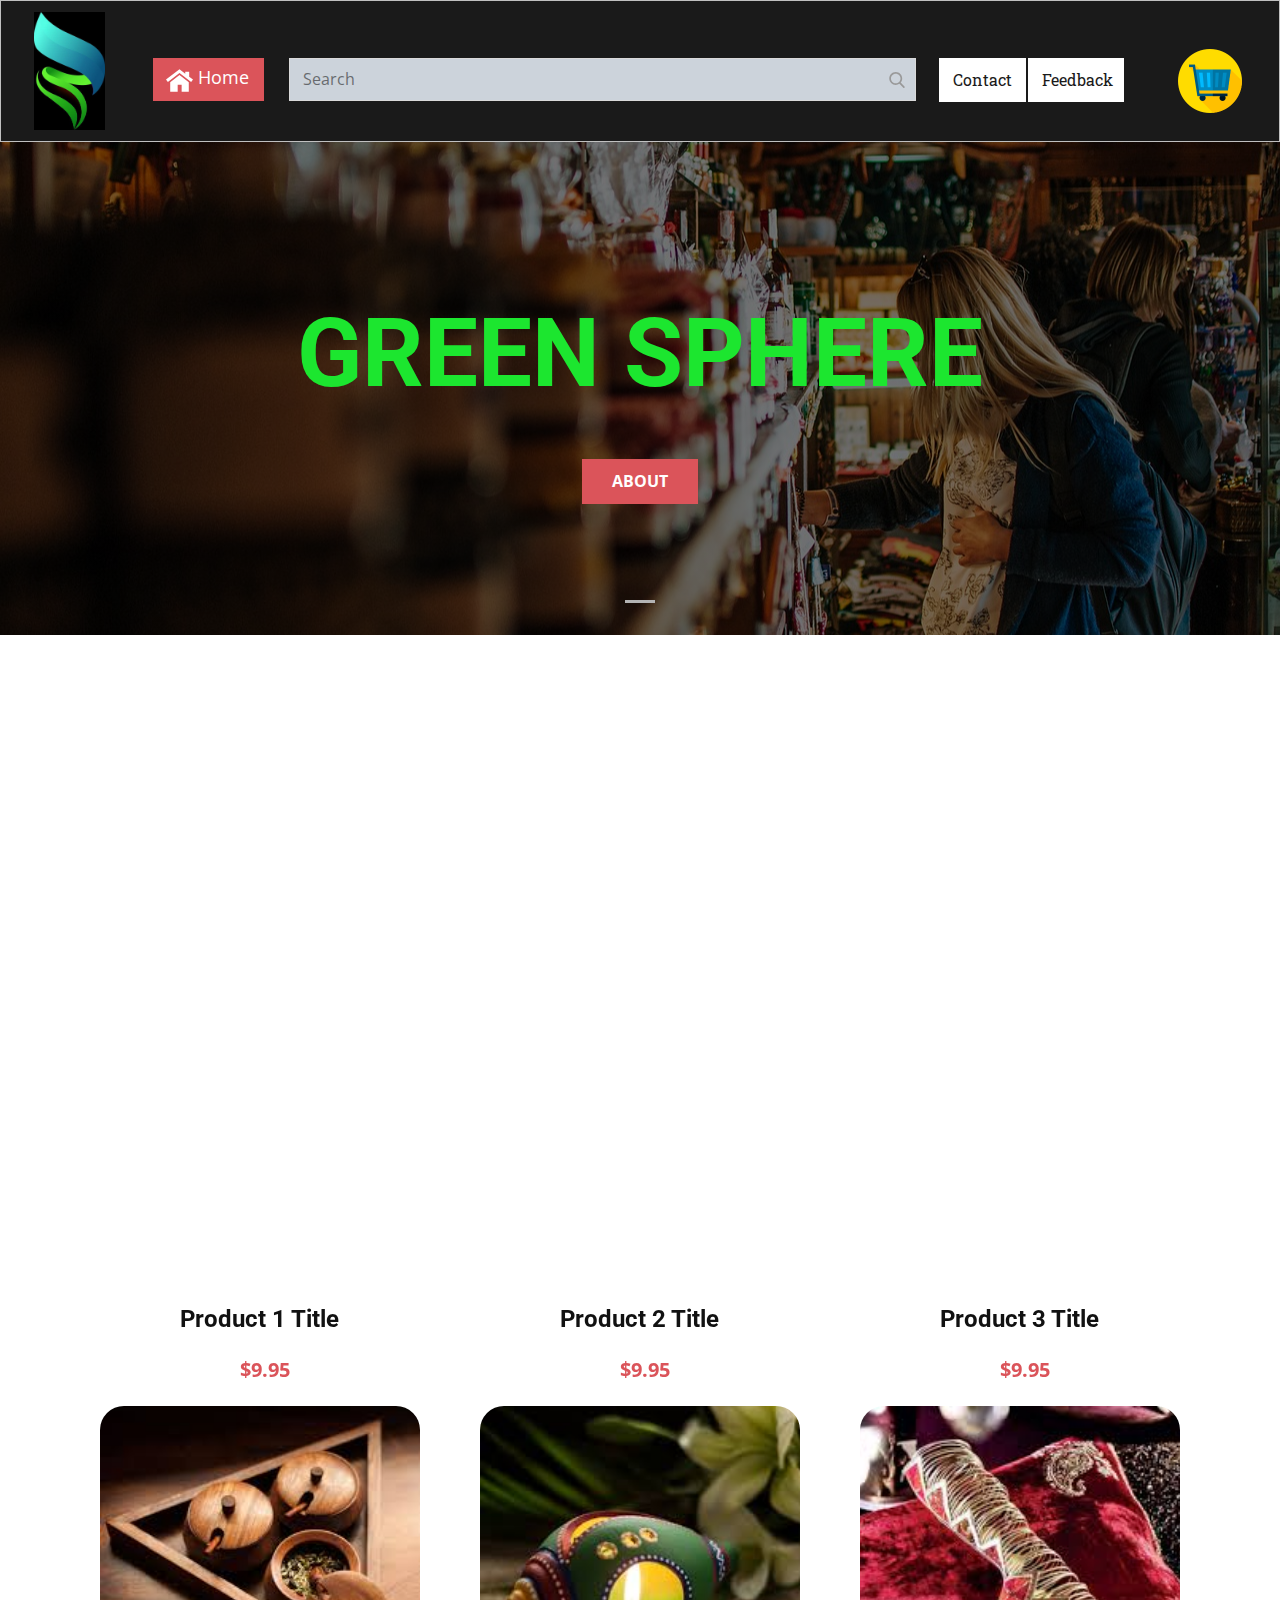
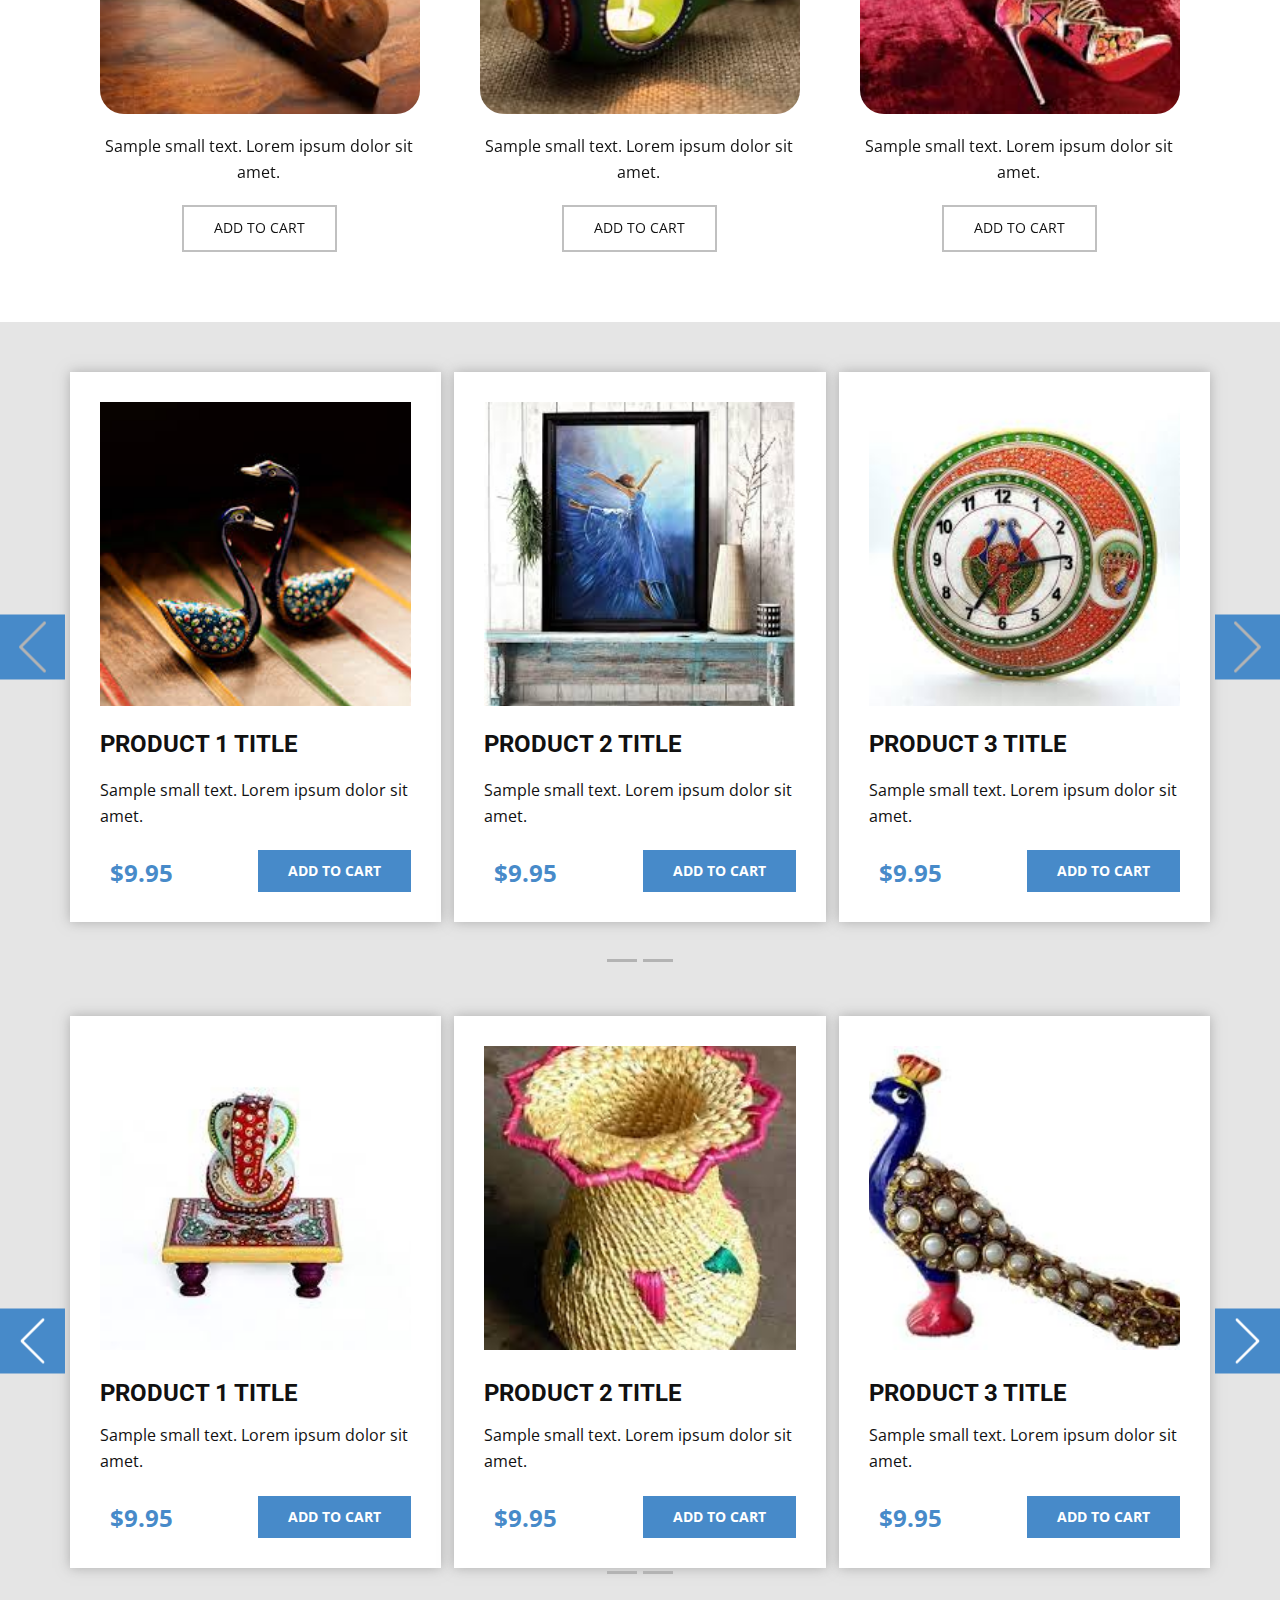
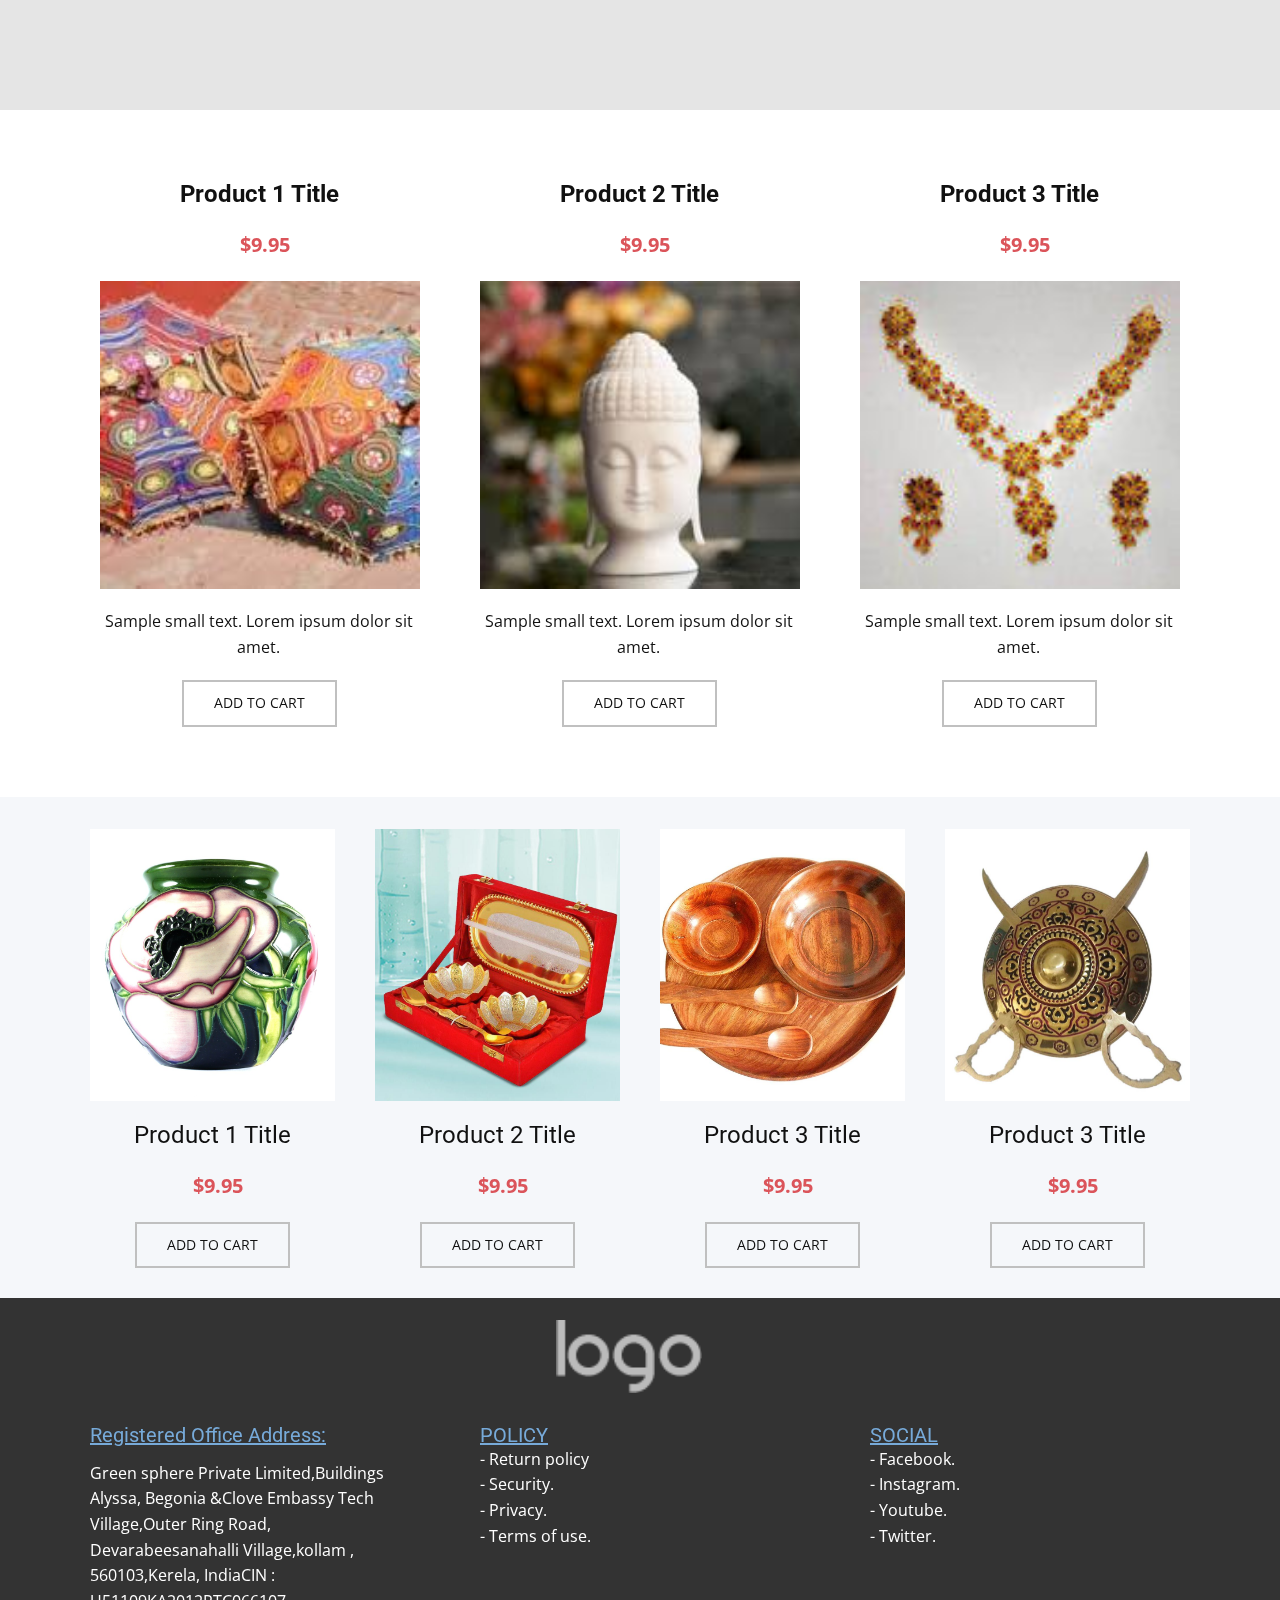
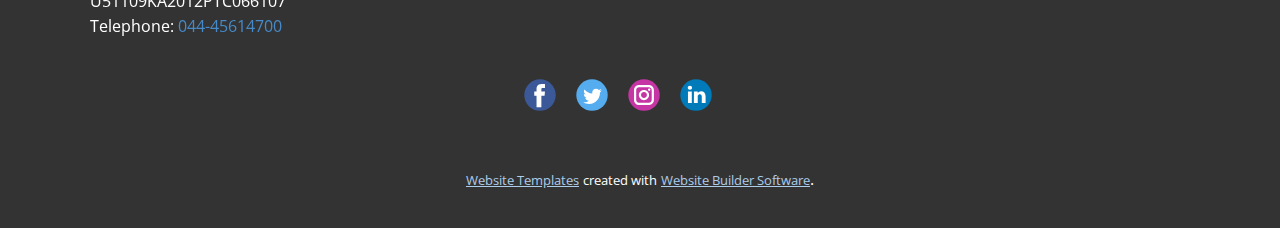
==== DBMS/index.html @ 31e00933 "dbms" ====
<!DOCTYPE html>
<html style="font-size: 16px;" lang="en"><head>
    <meta name="viewport" content="width=device-width, initial-scale=1.0">
    <meta charset="utf-8">
    <meta name="keywords" content="GREEN SPHERE​">
    <meta name="description" content="">
    <title>Home</title>
    <link rel="stylesheet" href="nicepage.css" media="screen">
<link rel="stylesheet" href="Home.css" media="screen">
    <script class="u-script" type="text/javascript" src="jquery.js" defer=""></script>
    <script class="u-script" type="text/javascript" src="nicepage.js" defer=""></script>
    <meta name="generator" content="Nicepage 4.14.1, nicepage.com">
    <link id="u-theme-google-font" rel="stylesheet" href="https://fonts.googleapis.com/css?family=Roboto:100,100i,300,300i,400,400i,500,500i,700,700i,900,900i|Open+Sans:300,300i,400,400i,500,500i,600,600i,700,700i,800,800i">
    <link id="u-page-google-font" rel="stylesheet" href="https://fonts.googleapis.com/css?family=Roboto+Slab:100,200,300,400,500,600,700,800,900">
    
    
    
    
    
    
    
    
    
    
    <script type="application/ld+json">{
		"@context": "http://schema.org",
		"@type": "Organization",
		"name": "",
		"logo": "images/photo_2022-07-28_16-26-39.jpg",
		"sameAs": []
}</script>
    <meta name="theme-color" content="#478ac9">
    <meta property="og:title" content="Home">
    <meta property="og:type" content="website">
  </head>
  <body data-home-page="Home.html" data-home-page-title="Home" class="u-body u-xl-mode" data-lang="en"><header class="u-align-center-xs u-border-1 u-border-grey-25 u-clearfix u-grey-90 u-header u-header" id="sec-8410"><div class="u-clearfix u-sheet u-sheet-1">
        <a href="https://nicepage.com" class="u-image u-logo u-image-1" data-image-width="355" data-image-height="588">
          <img src="images/photo_2022-07-28_16-26-39.jpg" class="u-logo-image u-logo-image-1">
        </a>
        <form action="#" method="get" class="u-border-1 u-border-grey-15 u-palette-5-light-1 u-search u-search-right u-search-1">
          <button class="u-search-button" type="submit">
            <span class="u-search-icon u-spacing-10 u-text-grey-40">
              <svg class="u-svg-link" preserveAspectRatio="xMidYMin slice" viewBox="0 0 56.966 56.966" style=""><use xmlns:xlink="http://www.w3.org/1999/xlink" xlink:href="#svg-b04b"></use></svg>
              <svg xmlns="http://www.w3.org/2000/svg" xmlns:xlink="http://www.w3.org/1999/xlink" version="1.1" id="svg-b04b" x="0px" y="0px" viewBox="0 0 56.966 56.966" style="enable-background:new 0 0 56.966 56.966;" xml:space="preserve" class="u-svg-content"><path d="M55.146,51.887L41.588,37.786c3.486-4.144,5.396-9.358,5.396-14.786c0-12.682-10.318-23-23-23s-23,10.318-23,23  s10.318,23,23,23c4.761,0,9.298-1.436,13.177-4.162l13.661,14.208c0.571,0.593,1.339,0.92,2.162,0.92  c0.779,0,1.518-0.297,2.079-0.837C56.255,54.982,56.293,53.08,55.146,51.887z M23.984,6c9.374,0,17,7.626,17,17s-7.626,17-17,17  s-17-7.626-17-17S14.61,6,23.984,6z"></path><g></g><g></g><g></g><g></g><g></g><g></g><g></g><g></g><g></g><g></g><g></g><g></g><g></g><g></g><g></g></svg>
            </span>
          </button>
          <input class="u-search-input" type="search" name="search" value="" placeholder="Search">
        </form>
        <nav class="u-align-right u-menu u-menu-one-level u-nav-spacing-25 u-offcanvas u-menu-1">
          <div class="menu-collapse u-custom-font u-font-roboto-slab" style="font-size: 1rem; letter-spacing: 0px; font-weight: 500;">
            <a class="u-button-style u-custom-active-border-color u-custom-active-color u-custom-border u-custom-border-color u-custom-borders u-custom-color u-custom-hover-border-color u-custom-hover-color u-custom-left-right-menu-spacing u-custom-padding-bottom u-custom-text-active-color u-custom-text-color u-custom-text-decoration u-custom-text-hover-color u-custom-text-shadow u-custom-text-shadow-blur u-custom-text-shadow-color u-custom-text-shadow-transparency u-custom-text-shadow-x u-custom-text-shadow-y u-custom-top-bottom-menu-spacing u-nav-link" href="#" style="padding: 2px 0px; font-size: calc(1em + 4px); text-shadow: -2px 0 0 rgba(0,0,0,0);">
              <svg class="u-svg-link" preserveAspectRatio="xMidYMin slice" viewBox="0 0 302 302" style=""><use xmlns:xlink="http://www.w3.org/1999/xlink" xlink:href="#svg-7b92"></use></svg>
              <svg xmlns="http://www.w3.org/2000/svg" xmlns:xlink="http://www.w3.org/1999/xlink" version="1.1" id="svg-7b92" x="0px" y="0px" viewBox="0 0 302 302" style="enable-background:new 0 0 302 302;" xml:space="preserve" class="u-svg-content"><g><rect y="36" width="302" height="30"></rect><rect y="236" width="302" height="30"></rect><rect y="136" width="302" height="30"></rect>
</g><g></g><g></g><g></g><g></g><g></g><g></g><g></g><g></g><g></g><g></g><g></g><g></g><g></g><g></g><g></g></svg>
            </a>
          </div>
          <div class="u-custom-menu u-nav-container">
            <ul class="u-custom-font u-font-roboto-slab u-nav u-spacing-2 u-unstyled u-nav-1"><li class="u-nav-item"><a class="u-active-grey-5 u-border-active-palette-1-base u-border-hover-palette-1-base u-border-no-left u-border-no-right u-border-no-top u-button-style u-hover-palette-2-base u-nav-link u-text-active-grey-90 u-text-grey-90 u-text-hover-grey-90 u-white" href="Contact.html" style="padding: 14px;">Contact</a>
</li><li class="u-nav-item"><a class="u-active-grey-5 u-border-active-palette-1-base u-border-hover-palette-1-base u-border-no-left u-border-no-right u-border-no-top u-button-style u-hover-palette-2-base u-nav-link u-text-active-grey-90 u-text-grey-90 u-text-hover-grey-90 u-white" href="https://ajaisankar.github.io/Feedback/" target="_blank" style="padding: 14px 11px 14px 14px;">Feedback</a>
</li></ul>
          </div>
          <div class="u-custom-menu u-nav-container-collapse">
            <div class="u-align-center u-black u-container-style u-inner-container-layout u-opacity u-opacity-95 u-sidenav">
              <div class="u-inner-container-layout u-sidenav-overflow">
                <div class="u-menu-close"></div>
                <ul class="u-align-center u-nav u-popupmenu-items u-unstyled u-nav-2"><li class="u-nav-item"><a class="u-button-style u-nav-link" href="Contact.html">Contact</a>
</li><li class="u-nav-item"><a class="u-button-style u-nav-link" href="https://ajaisankar.github.io/Feedback/" target="_blank">Feedback</a>
</li></ul>
              </div>
            </div>
            <div class="u-black u-menu-overlay u-opacity u-opacity-70"></div>
          </div>
        </nav>
        <a href="Home.html" data-page-id="693625935" class="u-btn u-button-style u-hover-palette-3-base u-palette-2-base u-btn-1"><span class="u-icon u-text-white u-icon-1"><svg class="u-svg-content" viewBox="0 0 512 512" x="0px" y="0px" style="width: 1em; height: 1em;"><polygon points="256,152.96 79.894,288.469 79.894,470.018 221.401,470.018 221.401,336.973 296.576,336.973 296.576,470.018 432.107,470.018 432.107,288.469"></polygon><polygon points="439.482,183.132 439.482,90.307 365.316,90.307 365.316,126.077 256,41.982 0,238.919 35.339,284.855 256,115.062 476.662,284.856 512,238.92"></polygon></svg><img></span> Home
        </a><span class="u-file-icon u-icon u-icon-2" data-href="cart.html" data-page-id="2338803282"><img src="images/630746.png" alt=""></span>
      </div></header>
    <section class="u-carousel u-slide u-valign-middle u-block-462e-1" src="" data-image-width="1280" data-image-height="857" id="carousel_bbf2" data-interval="5000" data-u-ride="carousel">
      <ol class="u-absolute-hcenter u-carousel-indicators u-block-462e-5">
        <li data-u-target="#carousel_bbf2" data-u-slide-to="0" class="u-active u-grey-30"></li>
      </ol>
      <div class="u-carousel-inner" role="listbox">
        <div class="u-active u-align-center u-carousel-item u-clearfix u-image u-shading u-section-1-1" src="" data-image-width="1280" data-image-height="857">
          <div class="u-clearfix u-sheet u-sheet-1">
            <h1 class="u-text u-text-default-xl u-title u-text-1">
              <span class="u-text-custom-color-1">GREEN SPHERE</span>
              <span class="u-text-custom-color-1"></span>
            </h1>
            <a href="About.html" data-page-id="110439856" class="u-active-white u-border-none u-btn u-button-style u-hover-palette-2-light-3 u-palette-2-base u-btn-1">About</a>
          </div>
        </div>
      </div>
      <a class="u-absolute-vcenter u-carousel-control u-carousel-control-prev u-hidden u-text-grey-30 u-block-462e-3" href="#carousel_bbf2" role="button" data-u-slide="prev">
        <span aria-hidden="true">
          <svg class="u-svg-link" viewBox="0 0 477.175 477.175"><path d="M145.188,238.575l215.5-215.5c5.3-5.3,5.3-13.8,0-19.1s-13.8-5.3-19.1,0l-225.1,225.1c-5.3,5.3-5.3,13.8,0,19.1l225.1,225
                    c2.6,2.6,6.1,4,9.5,4s6.9-1.3,9.5-4c5.3-5.3,5.3-13.8,0-19.1L145.188,238.575z"></path></svg>
        </span>
        <span class="sr-only">Previous</span>
      </a>
      <a class="u-absolute-vcenter u-carousel-control u-carousel-control-next u-hidden u-text-grey-30 u-block-462e-4" href="#carousel_bbf2" role="button" data-u-slide="next">
        <span aria-hidden="true">
          <svg class="u-svg-link" viewBox="0 0 477.175 477.175"><path d="M360.731,229.075l-225.1-225.1c-5.3-5.3-13.8-5.3-19.1,0s-5.3,13.8,0,19.1l215.5,215.5l-215.5,215.5
                    c-5.3,5.3-5.3,13.8,0,19.1c2.6,2.6,6.1,4,9.5,4c3.4,0,6.9-1.3,9.5-4l225.1-225.1C365.931,242.875,365.931,234.275,360.731,229.075z"></path></svg>
        </span>
        <span class="sr-only">Next</span>
      </a>
    </section>
    <section class="u-clearfix u-section-2" id="sec-8989">
      <div class="u-clearfix u-sheet u-sheet-1">
        <div class="u-align-left u-expanded-width u-left-0 u-video u-video-1">
          <div class="embed-responsive embed-responsive-1">
            <iframe style="position: absolute;top: 0;left: 0;width: 100%;height: 100%;" class="embed-responsive-item" src="https://www.youtube.com/embed/L-hm3S1aSnI?playlist=L-hm3S1aSnI&amp;loop=1&amp;mute=1&amp;showinfo=0&amp;controls=0&amp;start=0&amp;autoplay=1" data-autoplay="1" frameborder="0" allowfullscreen=""></iframe>
          </div>
        </div>
      </div>
    </section>
    <section class="u-align-center u-clearfix u-section-3" id="sec-04d8">
      <div class="u-clearfix u-sheet u-valign-middle u-sheet-1"><!--products--><!--products_options_json--><!--{"type":"Recent","source":"","tags":"","count":""}--><!--/products_options_json-->
        <div class="u-expanded-width u-layout-grid u-pagination-center u-products u-products-1">
          <div class="u-repeater u-repeater-1"><!--product_item-->
            <div class="u-align-center u-container-style u-products-item u-repeater-item" data-href="product-details.html" data-page-id="662929058" data-target="_blank">
              <div class="u-container-layout u-similar-container u-valign-top u-container-layout-1"><!--product_title-->
                <h4 class="u-align-center u-product-control u-text u-text-1">
                  <a class="u-product-title-link" href="#"><!--product_title_content-->Product 1 Title<!--/product_title_content--></a>
                </h4><!--/product_title--><!--product_price-->
                <div class="u-product-control u-product-price u-product-price-1">
                  <div class="u-price-wrapper u-spacing-10"><!--product_old_price-->
                    <div class="u-hide-price u-old-price"><!--product_old_price_content-->$12<!--/product_old_price_content--></div><!--/product_old_price--><!--product_regular_price-->
                    <div class="u-price u-text-palette-2-base" style="font-size: 1.25rem; font-weight: 700;"><!--product_regular_price_content-->$9.95<!--/product_regular_price_content--></div><!--/product_regular_price-->
                  </div>
                </div><!--/product_price--><!--product_image-->
                <img alt="" class="u-expanded-width u-image u-image-round u-product-control u-radius-24 u-image-1" src="images/images8.jpg" data-image-width="225" data-image-height="225"><!--/product_image--><!--product_content-->
                <div class="u-align-center u-product-control u-product-desc u-text u-text-2"><!--product_content_content-->Sample small text. Lorem ipsum dolor sit amet.<!--/product_content_content--></div><!--/product_content--><!--product_button--><!--options_json--><!--{"clickType":"add-to-cart","content":""}--><!--/options_json-->
                <a href="" class="u-border-2 u-border-grey-25 u-btn u-btn-rectangle u-button-style u-none u-product-control u-text-body-color u-btn-1"><!--product_button_content-->Add to Cart<!--/product_button_content--></a><!--/product_button-->
              </div>
            </div><!--/product_item--><!--product_item-->
            <div class="u-align-center u-container-style u-products-item u-repeater-item" data-href="product-details.html" data-page-id="662929058" data-target="_blank">
              <div class="u-container-layout u-similar-container u-valign-top u-container-layout-2"><!--product_title-->
                <h4 class="u-product-control u-text u-text-3">
                  <a class="u-product-title-link" href="#"><!--product_title_content-->Product 2 Title<!--/product_title_content--></a>
                </h4><!--/product_title--><!--product_price-->
                <div class="u-product-control u-product-price u-product-price-2">
                  <div class="u-price-wrapper u-spacing-10"><!--product_old_price-->
                    <div class="u-hide-price u-old-price"><!--product_old_price_content-->$12<!--/product_old_price_content--></div><!--/product_old_price--><!--product_regular_price-->
                    <div class="u-price u-text-palette-2-base" style="font-size: 1.25rem; font-weight: 700;"><!--product_regular_price_content-->$9.95<!--/product_regular_price_content--></div><!--/product_regular_price-->
                  </div>
                </div><!--/product_price--><!--product_image-->
                <img alt="" class="u-expanded-width u-image u-image-round u-product-control u-radius-24 u-image-2" src="images/images10.jpg" data-image-width="225" data-image-height="225"><!--/product_image--><!--product_content-->
                <div class="u-align-center u-product-control u-product-desc u-text u-text-4"><!--product_content_content-->Sample small text. Lorem ipsum dolor sit amet.<!--/product_content_content--></div><!--/product_content--><!--product_button--><!--options_json--><!--{"clickType":"add-to-cart","content":""}--><!--/options_json-->
                <a href="" class="u-border-2 u-border-grey-25 u-btn u-btn-rectangle u-button-style u-none u-product-control u-text-body-color u-btn-2"><!--product_button_content-->Add to Cart<!--/product_button_content--></a><!--/product_button-->
              </div>
            </div><!--/product_item--><!--product_item-->
            <div class="u-align-center u-container-style u-products-item u-repeater-item" data-href="product-details.html" data-page-id="662929058">
              <div class="u-container-layout u-similar-container u-valign-top u-container-layout-3"><!--product_title-->
                <h4 class="u-product-control u-text u-text-5">
                  <a class="u-product-title-link" href="#"><!--product_title_content-->Product 3 Title<!--/product_title_content--></a>
                </h4><!--/product_title--><!--product_price-->
                <div class="u-product-control u-product-price u-product-price-3">
                  <div class="u-price-wrapper u-spacing-10"><!--product_old_price-->
                    <div class="u-hide-price u-old-price"><!--product_old_price_content-->$12<!--/product_old_price_content--></div><!--/product_old_price--><!--product_regular_price-->
                    <div class="u-price u-text-palette-2-base" style="font-size: 1.25rem; font-weight: 700;"><!--product_regular_price_content-->$9.95<!--/product_regular_price_content--></div><!--/product_regular_price-->
                  </div>
                </div><!--/product_price--><!--product_image-->
                <img alt="" class="u-expanded-width u-image u-image-round u-product-control u-radius-24 u-image-3" src="images/images9.jpg" data-image-width="259" data-image-height="194"><!--/product_image--><!--product_content-->
                <div class="u-align-center u-product-control u-product-desc u-text u-text-6"><!--product_content_content-->Sample small text. Lorem ipsum dolor sit amet.<!--/product_content_content--></div><!--/product_content--><!--product_button--><!--options_json--><!--{"clickType":"add-to-cart","content":""}--><!--/options_json-->
                <a href="" class="u-border-2 u-border-grey-25 u-btn u-btn-rectangle u-button-style u-none u-product-control u-text-body-color u-btn-3"><!--product_button_content-->Add to Cart<!--/product_button_content--></a><!--/product_button-->
              </div>
            </div><!--/product_item-->
          </div>
          <div class="u-list-control"></div>
        </div><!--/products-->
      </div>
    </section>
    <section class="u-carousel u-slide u-block-3ced-1" id="carousel_2fae" data-interval="5000" data-u-ride="carousel">
      <ol class="u-absolute-hcenter u-carousel-indicators u-block-3ced-2">
        <li data-u-target="#carousel_2fae" data-u-slide-to="0" class="u-active u-grey-30"></li>
        <li data-u-target="#carousel_2fae" class="u-grey-30" data-u-slide-to="1"></li>
      </ol>
      <div class="u-carousel-inner" role="listbox">
        <div class="u-active u-align-center u-carousel-item u-clearfix u-grey-10 u-section-4-1">
          <div class="u-clearfix u-sheet u-valign-middle u-sheet-1"><!--products--><!--products_options_json--><!--{"type":"Recent","source":"","tags":"","count":""}--><!--/products_options_json-->
            <div class="u-expanded-width u-products u-products-1">
              <div class="u-repeater u-repeater-1"><!--product_item-->
                <div class="u-align-left u-container-style u-products-item u-repeater-item u-white u-repeater-item-1" data-href="product-details.html" data-page-id="662929058">
                  <div class="u-container-layout u-similar-container u-container-layout-1"><!--product_image-->
                    <img alt="" class="u-expanded-width u-image u-image-default u-product-control u-image-1" src="images/images5.jpg" data-image-width="225" data-image-height="225"><!--/product_image--><!--product_title-->
                    <h4 class="u-product-control u-text u-text-1">
                      <a class="u-product-title-link" href="#"><!--product_title_content-->Product 1 Title<!--/product_title_content--></a>
                    </h4><!--/product_title--><!--product_content-->
                    <div class="u-product-control u-product-desc u-text u-text-2"><!--product_content_content-->Sample small text. Lorem ipsum dolor sit amet.<!--/product_content_content--></div><!--/product_content--><!--product_price-->
                    <div class="u-product-control u-product-price u-product-price-1">
                      <div class="u-price-wrapper u-spacing-10"><!--product_old_price-->
                        <div class="u-hide-price u-old-price"><!--product_old_price_content-->$12<!--/product_old_price_content--></div><!--/product_old_price--><!--product_regular_price-->
                        <div class="u-price u-text-palette-1-base" style="font-size: 1.5rem; font-weight: 700;"><!--product_regular_price_content-->$9.95<!--/product_regular_price_content--></div><!--/product_regular_price-->
                      </div>
                    </div><!--/product_price--><!--product_button--><!--options_json--><!--{"clickType":"add-to-cart","content":""}--><!--/options_json-->
                    <a href="" class="u-btn u-btn-rectangle u-button-style u-product-control u-btn-1"><!--product_button_content-->Add to Cart<!--/product_button_content--></a><!--/product_button-->
                  </div>
                </div><!--/product_item--><!--product_item-->
                <div class="u-align-left u-container-style u-products-item u-repeater-item u-white u-repeater-item-2" data-href="product-details.html" data-page-id="662929058">
                  <div class="u-container-layout u-similar-container u-container-layout-2"><!--product_image-->
                    <img alt="" class="u-expanded-width u-image u-image-default u-product-control u-image-2" src="images/images6.jpg" data-image-width="225" data-image-height="225"><!--/product_image--><!--product_title-->
                    <h4 class="u-product-control u-text u-text-3">
                      <a class="u-product-title-link" href="#"><!--product_title_content-->Product 2 Title<!--/product_title_content--></a>
                    </h4><!--/product_title--><!--product_content-->
                    <div class="u-product-control u-product-desc u-text u-text-4"><!--product_content_content-->Sample small text. Lorem ipsum dolor sit amet.<!--/product_content_content--></div><!--/product_content--><!--product_price-->
                    <div class="u-product-control u-product-price u-product-price-2">
                      <div class="u-price-wrapper u-spacing-10"><!--product_old_price-->
                        <div class="u-hide-price u-old-price"><!--product_old_price_content-->$12<!--/product_old_price_content--></div><!--/product_old_price--><!--product_regular_price-->
                        <div class="u-price u-text-palette-1-base" style="font-size: 1.5rem; font-weight: 700;"><!--product_regular_price_content-->$9.95<!--/product_regular_price_content--></div><!--/product_regular_price-->
                      </div>
                    </div><!--/product_price--><!--product_button--><!--options_json--><!--{"clickType":"add-to-cart","content":""}--><!--/options_json-->
                    <a href="" class="u-btn u-btn-rectangle u-button-style u-product-control u-btn-2"><!--product_button_content-->Add to Cart<!--/product_button_content--></a><!--/product_button-->
                  </div>
                </div><!--/product_item--><!--product_item-->
                <div class="u-align-left u-container-style u-products-item u-repeater-item u-white u-repeater-item-3" data-href="product-details.html" data-page-id="662929058">
                  <div class="u-container-layout u-similar-container u-container-layout-3"><!--product_image-->
                    <img alt="" class="u-expanded-width u-image u-image-default u-product-control u-image-3" src="images/images7.jpg" data-image-width="225" data-image-height="225"><!--/product_image--><!--product_title-->
                    <h4 class="u-product-control u-text u-text-5">
                      <a class="u-product-title-link" href="#"><!--product_title_content-->Product 3 Title<!--/product_title_content--></a>
                    </h4><!--/product_title--><!--product_content-->
                    <div class="u-product-control u-product-desc u-text u-text-6"><!--product_content_content-->Sample small text. Lorem ipsum dolor sit amet.<!--/product_content_content--></div><!--/product_content--><!--product_price-->
                    <div class="u-product-control u-product-price u-product-price-3">
                      <div class="u-price-wrapper u-spacing-10"><!--product_old_price-->
                        <div class="u-hide-price u-old-price"><!--product_old_price_content-->$12<!--/product_old_price_content--></div><!--/product_old_price--><!--product_regular_price-->
                        <div class="u-price u-text-palette-1-base" style="font-size: 1.5rem; font-weight: 700;"><!--product_regular_price_content-->$9.95<!--/product_regular_price_content--></div><!--/product_regular_price-->
                      </div>
                    </div><!--/product_price--><!--product_button--><!--options_json--><!--{"clickType":"add-to-cart","content":""}--><!--/options_json-->
                    <a href="" class="u-btn u-btn-rectangle u-button-style u-product-control u-btn-3"><!--product_button_content-->Add to Cart<!--/product_button_content--></a><!--/product_button-->
                  </div>
                </div><!--/product_item-->
              </div>
            </div><!--/products-->
          </div>
        </div>
        <div class="u-align-center u-carousel-item u-clearfix u-white u-section-4-2" src="">
          <div class="u-clearfix u-sheet u-sheet-1"><!--products--><!--products_options_json--><!--{"type":"Recent","source":"","tags":"","count":""}--><!--/products_options_json-->
            <div class="u-products u-products-1">
              <div class="u-repeater u-repeater-1"><!--product_item-->
                <div class="u-align-left u-container-style u-products-item u-repeater-item u-white u-repeater-item-1" data-href="product-details.html" data-page-id="662929058">
                  <div class="u-container-layout u-similar-container u-valign-top u-container-layout-1"><!--product_image-->
                    <img alt="" class="u-expanded-width u-image u-image-default u-product-control u-image-1" src="images/images2.jpg" data-image-width="194" data-image-height="259"><!--/product_image--><!--product_title-->
                    <h4 class="u-product-control u-text u-text-1">
                      <a class="u-product-title-link" href="#"><!--product_title_content-->Product 1 Title<!--/product_title_content--></a>
                    </h4><!--/product_title--><!--product_content-->
                    <div class="u-product-control u-product-desc u-text u-text-2"><!--product_content_content-->Sample small text. Lorem ipsum dolor sit amet.<!--/product_content_content--></div><!--/product_content--><!--product_price-->
                    <div class="u-product-control u-product-price u-product-price-1">
                      <div class="u-price-wrapper u-spacing-10"><!--product_old_price-->
                        <div class="u-hide-price u-old-price"><!--product_old_price_content-->$12<!--/product_old_price_content--></div><!--/product_old_price--><!--product_regular_price-->
                        <div class="u-price u-text-palette-1-base" style="font-size: 1.5rem; font-weight: 700;"><!--product_regular_price_content-->$9.95<!--/product_regular_price_content--></div><!--/product_regular_price-->
                      </div>
                    </div><!--/product_price--><!--product_button--><!--options_json--><!--{"clickType":"add-to-cart","content":""}--><!--/options_json-->
                    <a href="" class="u-btn u-btn-rectangle u-button-style u-product-control u-btn-1"><!--product_button_content-->Add to Cart<!--/product_button_content--></a><!--/product_button-->
                  </div>
                </div><!--/product_item--><!--product_item-->
                <div class="u-align-left u-container-style u-products-item u-repeater-item u-white u-repeater-item-2" data-href="product-details.html" data-page-id="662929058">
                  <div class="u-container-layout u-similar-container u-valign-top u-container-layout-2"><!--product_image-->
                    <img alt="" class="u-expanded-width u-image u-image-default u-product-control u-image-2" src="images/images3.jpg" data-image-width="300" data-image-height="168"><!--/product_image--><!--product_title-->
                    <h4 class="u-product-control u-text u-text-3">
                      <a class="u-product-title-link" href="#"><!--product_title_content-->Product 2 Title<!--/product_title_content--></a>
                    </h4><!--/product_title--><!--product_content-->
                    <div class="u-product-control u-product-desc u-text u-text-4"><!--product_content_content-->Sample small text. Lorem ipsum dolor sit amet.<!--/product_content_content--></div><!--/product_content--><!--product_price-->
                    <div class="u-product-control u-product-price u-product-price-2">
                      <div class="u-price-wrapper u-spacing-10"><!--product_old_price-->
                        <div class="u-hide-price u-old-price"><!--product_old_price_content-->$12<!--/product_old_price_content--></div><!--/product_old_price--><!--product_regular_price-->
                        <div class="u-price u-text-palette-1-base" style="font-size: 1.5rem; font-weight: 700;"><!--product_regular_price_content-->$9.95<!--/product_regular_price_content--></div><!--/product_regular_price-->
                      </div>
                    </div><!--/product_price--><!--product_button--><!--options_json--><!--{"clickType":"add-to-cart","content":""}--><!--/options_json-->
                    <a href="" class="u-btn u-btn-rectangle u-button-style u-product-control u-btn-2"><!--product_button_content-->Add to Cart<!--/product_button_content--></a><!--/product_button-->
                  </div>
                </div><!--/product_item--><!--product_item-->
                <div class="u-align-left u-container-style u-products-item u-repeater-item u-white u-repeater-item-3" data-href="product-details.html" data-page-id="662929058">
                  <div class="u-container-layout u-similar-container u-valign-top u-container-layout-3"><!--product_image-->
                    <img alt="" class="u-expanded-width u-image u-image-default u-product-control u-image-3" src="images/images4.jpg" data-image-width="225" data-image-height="225"><!--/product_image--><!--product_title-->
                    <h4 class="u-product-control u-text u-text-5">
                      <a class="u-product-title-link" href="#"><!--product_title_content-->Product 3 Title<!--/product_title_content--></a>
                    </h4><!--/product_title--><!--product_content-->
                    <div class="u-product-control u-product-desc u-text u-text-6"><!--product_content_content-->Sample small text. Lorem ipsum dolor sit amet.<!--/product_content_content--></div><!--/product_content--><!--product_price-->
                    <div class="u-product-control u-product-price u-product-price-3">
                      <div class="u-price-wrapper u-spacing-10"><!--product_old_price-->
                        <div class="u-hide-price u-old-price"><!--product_old_price_content-->$12<!--/product_old_price_content--></div><!--/product_old_price--><!--product_regular_price-->
                        <div class="u-price u-text-palette-1-base" style="font-size: 1.5rem; font-weight: 700;"><!--product_regular_price_content-->$9.95<!--/product_regular_price_content--></div><!--/product_regular_price-->
                      </div>
                    </div><!--/product_price--><!--product_button--><!--options_json--><!--{"clickType":"add-to-cart","content":""}--><!--/options_json-->
                    <a href="" class="u-btn u-btn-rectangle u-button-style u-product-control u-btn-3"><!--product_button_content-->Add to Cart<!--/product_button_content--></a><!--/product_button-->
                  </div>
                </div><!--/product_item-->
              </div>
            </div><!--/products-->
          </div>
        </div>
      </div>
      <a class="u-absolute-vcenter u-carousel-control u-carousel-control-prev u-palette-1-base u-text-grey-30 u-block-3ced-3" href="#carousel_2fae" role="button" data-u-slide="prev">
        <span aria-hidden="true">
          <svg class="u-svg-link" viewBox="0 0 477.175 477.175"><path d="M145.188,238.575l215.5-215.5c5.3-5.3,5.3-13.8,0-19.1s-13.8-5.3-19.1,0l-225.1,225.1c-5.3,5.3-5.3,13.8,0,19.1l225.1,225
                    c2.6,2.6,6.1,4,9.5,4s6.9-1.3,9.5-4c5.3-5.3,5.3-13.8,0-19.1L145.188,238.575z"></path></svg>
        </span>
        <span class="sr-only">Previous</span>
      </a>
      <a class="u-absolute-vcenter u-carousel-control u-carousel-control-next u-palette-1-base u-text-grey-30 u-block-3ced-4" href="#carousel_2fae" role="button" data-u-slide="next">
        <span aria-hidden="true">
          <svg class="u-svg-link" viewBox="0 0 477.175 477.175"><path d="M360.731,229.075l-225.1-225.1c-5.3-5.3-13.8-5.3-19.1,0s-5.3,13.8,0,19.1l215.5,215.5l-215.5,215.5
                    c-5.3,5.3-5.3,13.8,0,19.1c2.6,2.6,6.1,4,9.5,4c3.4,0,6.9-1.3,9.5-4l225.1-225.1C365.931,242.875,365.931,234.275,360.731,229.075z"></path></svg>
        </span>
        <span class="sr-only">Next</span>
      </a>
    </section>
    <section class="u-carousel u-slide u-block-b8d5-1" id="carousel_b05a" data-interval="5000" data-u-ride="carousel">
      <ol class="u-absolute-hcenter u-carousel-indicators u-block-b8d5-5">
        <li data-u-target="#carousel_b05a" data-u-slide-to="0" class="u-active u-grey-30"></li>
        <li data-u-target="#carousel_b05a" class="u-grey-30" data-u-slide-to="1"></li>
      </ol>
      <div class="u-carousel-inner" role="listbox">
        <div class="u-active u-carousel-item u-clearfix u-grey-10 u-section-5-1">
          <div class="u-clearfix u-sheet u-sheet-1"><!--products--><!--products_options_json--><!--{"type":"Recent","source":"","tags":"","count":""}--><!--/products_options_json-->
            <div class="u-expanded-width u-products u-products-1">
              <div class="u-repeater u-repeater-1"><!--product_item-->
                <div class="u-align-left u-container-style u-products-item u-repeater-item u-white u-repeater-item-1" data-href="product-details.html" data-page-id="662929058">
                  <div class="u-container-layout u-similar-container u-container-layout-1"><!--product_image-->
                    <img alt="" class="u-expanded-width u-image u-image-default u-product-control u-image-1" src="images/download3.jpg" data-image-width="225" data-image-height="225"><!--/product_image--><!--product_title-->
                    <h4 class="u-product-control u-text u-text-1">
                      <a class="u-product-title-link" href="#"><!--product_title_content-->Product 1 Title<!--/product_title_content--></a>
                    </h4><!--/product_title--><!--product_content-->
                    <div class="u-product-control u-product-desc u-text u-text-2"><!--product_content_content-->Sample small text. Lorem ipsum dolor sit amet.<!--/product_content_content--></div><!--/product_content--><!--product_price-->
                    <div class="u-product-control u-product-price u-product-price-1">
                      <div class="u-price-wrapper u-spacing-10"><!--product_old_price-->
                        <div class="u-hide-price u-old-price"><!--product_old_price_content-->$12<!--/product_old_price_content--></div><!--/product_old_price--><!--product_regular_price-->
                        <div class="u-price u-text-palette-1-base" style="font-size: 1.5rem; font-weight: 700;"><!--product_regular_price_content-->$9.95<!--/product_regular_price_content--></div><!--/product_regular_price-->
                      </div>
                    </div><!--/product_price--><!--product_button--><!--options_json--><!--{"clickType":"add-to-cart","content":""}--><!--/options_json-->
                    <a href="" class="u-btn u-btn-rectangle u-button-style u-product-control u-btn-1"><!--product_button_content-->Add to Cart<!--/product_button_content--></a><!--/product_button-->
                  </div>
                </div><!--/product_item--><!--product_item-->
                <div class="u-align-left u-container-style u-products-item u-repeater-item u-white u-repeater-item-2" data-href="product-details.html" data-page-id="662929058">
                  <div class="u-container-layout u-similar-container u-container-layout-2"><!--product_image-->
                    <img alt="" class="u-expanded-width u-image u-image-default u-product-control u-image-2" src="images/download.jpg" data-image-width="198" data-image-height="255"><!--/product_image--><!--product_title-->
                    <h4 class="u-product-control u-text u-text-3">
                      <a class="u-product-title-link" href="#"><!--product_title_content-->Product 2 Title<!--/product_title_content--></a>
                    </h4><!--/product_title--><!--product_content-->
                    <div class="u-product-control u-product-desc u-text u-text-4"><!--product_content_content-->Sample small text. Lorem ipsum dolor sit amet.<!--/product_content_content--></div><!--/product_content--><!--product_price-->
                    <div class="u-product-control u-product-price u-product-price-2">
                      <div class="u-price-wrapper u-spacing-10"><!--product_old_price-->
                        <div class="u-hide-price u-old-price"><!--product_old_price_content-->$12<!--/product_old_price_content--></div><!--/product_old_price--><!--product_regular_price-->
                        <div class="u-price u-text-palette-1-base" style="font-size: 1.5rem; font-weight: 700;"><!--product_regular_price_content-->$9.95<!--/product_regular_price_content--></div><!--/product_regular_price-->
                      </div>
                    </div><!--/product_price--><!--product_button--><!--options_json--><!--{"clickType":"add-to-cart","content":""}--><!--/options_json-->
                    <a href="" class="u-btn u-btn-rectangle u-button-style u-product-control u-btn-2"><!--product_button_content-->Add to Cart<!--/product_button_content--></a><!--/product_button-->
                  </div>
                </div><!--/product_item--><!--product_item-->
                <div class="u-align-left u-container-style u-products-item u-repeater-item u-white u-repeater-item-3" data-href="product-details.html" data-page-id="662929058">
                  <div class="u-container-layout u-similar-container u-container-layout-3"><!--product_image-->
                    <img alt="" class="u-expanded-width u-image u-image-default u-product-control u-image-3" src="images/images1.jpg" data-image-width="242" data-image-height="208"><!--/product_image--><!--product_title-->
                    <h4 class="u-product-control u-text u-text-5">
                      <a class="u-product-title-link" href="#"><!--product_title_content-->Product 3 Title<!--/product_title_content--></a>
                    </h4><!--/product_title--><!--product_content-->
                    <div class="u-product-control u-product-desc u-text u-text-6"><!--product_content_content-->Sample small text. Lorem ipsum dolor sit amet.<!--/product_content_content--></div><!--/product_content--><!--product_price-->
                    <div class="u-product-control u-product-price u-product-price-3">
                      <div class="u-price-wrapper u-spacing-10"><!--product_old_price-->
                        <div class="u-hide-price u-old-price"><!--product_old_price_content-->$12<!--/product_old_price_content--></div><!--/product_old_price--><!--product_regular_price-->
                        <div class="u-price u-text-palette-1-base" style="font-size: 1.5rem; font-weight: 700;"><!--product_regular_price_content-->$9.95<!--/product_regular_price_content--></div><!--/product_regular_price-->
                      </div>
                    </div><!--/product_price--><!--product_button--><!--options_json--><!--{"clickType":"add-to-cart","content":""}--><!--/options_json-->
                    <a href="" class="u-btn u-btn-rectangle u-button-style u-product-control u-btn-3"><!--product_button_content-->Add to Cart<!--/product_button_content--></a><!--/product_button-->
                  </div>
                </div><!--/product_item-->
              </div>
            </div><!--/products-->
          </div>
        </div>
        <div class="u-align-center u-carousel-item u-clearfix u-grey-10 u-section-5-2" src="">
          <div class="u-align-left u-clearfix u-sheet u-sheet-1"><!--products--><!--products_options_json--><!--{"type":"Recent","source":"","tags":"","count":""}--><!--/products_options_json-->
            <div class="u-expanded-width u-products u-products-1">
              <div class="u-repeater u-repeater-1"><!--product_item-->
                <div class="u-align-left u-container-style u-products-item u-repeater-item u-white u-repeater-item-1" data-href="product-details.html" data-page-id="662929058">
                  <div class="u-container-layout u-similar-container u-container-layout-1"><!--product_image-->
                    <img alt="" class="u-expanded-width u-image u-image-default u-product-control u-image-1" src="images/1-15.jpeg" data-image-width="500" data-image-height="334"><!--/product_image--><!--product_title-->
                    <h4 class="u-product-control u-text u-text-1">
                      <a class="u-product-title-link" href="#"><!--product_title_content-->Product 1 Title<!--/product_title_content--></a>
                    </h4><!--/product_title--><!--product_content-->
                    <div class="u-product-control u-product-desc u-text u-text-2"><!--product_content_content-->Sample small text. Lorem ipsum dolor sit amet.<!--/product_content_content--></div><!--/product_content--><!--product_price-->
                    <div class="u-product-control u-product-price u-product-price-1">
                      <div class="u-price-wrapper u-spacing-10"><!--product_old_price-->
                        <div class="u-hide-price u-old-price"><!--product_old_price_content-->$12<!--/product_old_price_content--></div><!--/product_old_price--><!--product_regular_price-->
                        <div class="u-price u-text-palette-1-base" style="font-size: 1.5rem; font-weight: 700;"><!--product_regular_price_content-->$9.95<!--/product_regular_price_content--></div><!--/product_regular_price-->
                      </div>
                    </div><!--/product_price--><!--product_button--><!--options_json--><!--{"clickType":"add-to-cart","content":""}--><!--/options_json-->
                    <a href="" class="u-btn u-btn-rectangle u-button-style u-product-control u-btn-1"><!--product_button_content-->Add to Cart<!--/product_button_content--></a><!--/product_button-->
                  </div>
                </div><!--/product_item--><!--product_item-->
                <div class="u-align-left u-container-style u-products-item u-repeater-item u-white u-repeater-item-2" data-href="product-details.html" data-page-id="662929058">
                  <div class="u-container-layout u-similar-container u-container-layout-2"><!--product_image-->
                    <img alt="" class="u-expanded-width u-image u-image-default u-product-control u-image-2" src="images/download1.jpg" data-image-width="219" data-image-height="170"><!--/product_image--><!--product_title-->
                    <h4 class="u-product-control u-text u-text-3">
                      <a class="u-product-title-link" href="#"><!--product_title_content-->Product 2 Title<!--/product_title_content--></a>
                    </h4><!--/product_title--><!--product_content-->
                    <div class="u-product-control u-product-desc u-text u-text-4"><!--product_content_content-->Sample small text. Lorem ipsum dolor sit amet.<!--/product_content_content--></div><!--/product_content--><!--product_price-->
                    <div class="u-product-control u-product-price u-product-price-2">
                      <div class="u-price-wrapper u-spacing-10"><!--product_old_price-->
                        <div class="u-hide-price u-old-price"><!--product_old_price_content-->$12<!--/product_old_price_content--></div><!--/product_old_price--><!--product_regular_price-->
                        <div class="u-price u-text-palette-1-base" style="font-size: 1.5rem; font-weight: 700;"><!--product_regular_price_content-->$9.95<!--/product_regular_price_content--></div><!--/product_regular_price-->
                      </div>
                    </div><!--/product_price--><!--product_button--><!--options_json--><!--{"clickType":"add-to-cart","content":""}--><!--/options_json-->
                    <a href="" class="u-btn u-btn-rectangle u-button-style u-product-control u-btn-2"><!--product_button_content-->Add to Cart<!--/product_button_content--></a><!--/product_button-->
                  </div>
                </div><!--/product_item--><!--product_item-->
                <div class="u-align-left u-container-style u-products-item u-repeater-item u-white u-repeater-item-3" data-href="product-details.html" data-page-id="662929058">
                  <div class="u-container-layout u-similar-container u-container-layout-3"><!--product_image-->
                    <img alt="" class="u-expanded-width u-image u-image-default u-product-control u-image-3" src="images/download2.jpg" data-image-width="152" data-image-height="331"><!--/product_image--><!--product_title-->
                    <h4 class="u-product-control u-text u-text-5">
                      <a class="u-product-title-link" href="#"><!--product_title_content-->Product 3 Title<!--/product_title_content--></a>
                    </h4><!--/product_title--><!--product_content-->
                    <div class="u-product-control u-product-desc u-text u-text-6"><!--product_content_content-->Sample small text. Lorem ipsum dolor sit amet.<!--/product_content_content--></div><!--/product_content--><!--product_price-->
                    <div class="u-product-control u-product-price u-product-price-3">
                      <div class="u-price-wrapper u-spacing-10"><!--product_old_price-->
                        <div class="u-hide-price u-old-price"><!--product_old_price_content-->$12<!--/product_old_price_content--></div><!--/product_old_price--><!--product_regular_price-->
                        <div class="u-price u-text-palette-1-base" style="font-size: 1.5rem; font-weight: 700;"><!--product_regular_price_content-->$9.95<!--/product_regular_price_content--></div><!--/product_regular_price-->
                      </div>
                    </div><!--/product_price--><!--product_button--><!--options_json--><!--{"clickType":"add-to-cart","content":""}--><!--/options_json-->
                    <a href="" class="u-btn u-btn-rectangle u-button-style u-product-control u-btn-3"><!--product_button_content-->Add to Cart<!--/product_button_content--></a><!--/product_button-->
                  </div>
                </div><!--/product_item-->
              </div>
            </div><!--/products-->
          </div>
        </div>
      </div>
      <a class="u-absolute-vcenter u-carousel-control u-carousel-control-prev u-icon-rounded u-palette-1-base u-block-b8d5-3" href="#carousel_b05a" role="button" data-u-slide="prev">
        <span aria-hidden="true">
          <svg class="u-svg-link" viewBox="0 0 477.175 477.175"><path d="M145.188,238.575l215.5-215.5c5.3-5.3,5.3-13.8,0-19.1s-13.8-5.3-19.1,0l-225.1,225.1c-5.3,5.3-5.3,13.8,0,19.1l225.1,225
                    c2.6,2.6,6.1,4,9.5,4s6.9-1.3,9.5-4c5.3-5.3,5.3-13.8,0-19.1L145.188,238.575z"></path></svg>
        </span>
        <span class="sr-only">Previous</span>
      </a>
      <a class="u-absolute-vcenter u-carousel-control u-carousel-control-next u-icon-rounded u-palette-1-base u-block-b8d5-4" href="#carousel_b05a" role="button" data-u-slide="next">
        <span aria-hidden="true">
          <svg class="u-svg-link" viewBox="0 0 477.175 477.175"><path d="M360.731,229.075l-225.1-225.1c-5.3-5.3-13.8-5.3-19.1,0s-5.3,13.8,0,19.1l215.5,215.5l-215.5,215.5
                    c-5.3,5.3-5.3,13.8,0,19.1c2.6,2.6,6.1,4,9.5,4c3.4,0,6.9-1.3,9.5-4l225.1-225.1C365.931,242.875,365.931,234.275,360.731,229.075z"></path></svg>
        </span>
        <span class="sr-only">Next</span>
      </a>
    </section>
    <section class="u-align-center u-clearfix u-section-6" id="sec-950c">
      <div class="u-clearfix u-sheet u-valign-middle u-sheet-1"><!--products--><!--products_options_json--><!--{"type":"Recent","source":"","tags":"","count":""}--><!--/products_options_json-->
        <div class="u-expanded-width u-products u-products-1">
          <div class="u-repeater u-repeater-1"><!--product_item-->
            <div class="u-align-center u-container-style u-products-item u-repeater-item" data-href="product-details.html" data-page-id="662929058">
              <div class="u-container-layout u-similar-container u-valign-top u-container-layout-1"><!--product_title-->
                <h4 class="u-align-center u-product-control u-text u-text-1">
                  <a class="u-product-title-link" href="#"><!--product_title_content-->Product 1 Title<!--/product_title_content--></a>
                </h4><!--/product_title--><!--product_price-->
                <div class="u-product-control u-product-price u-product-price-1">
                  <div class="u-price-wrapper u-spacing-10"><!--product_old_price-->
                    <div class="u-hide-price u-old-price"><!--product_old_price_content-->$12<!--/product_old_price_content--></div><!--/product_old_price--><!--product_regular_price-->
                    <div class="u-price u-text-palette-2-base" style="font-size: 1.25rem; font-weight: 700;"><!--product_regular_price_content-->$9.95<!--/product_regular_price_content--></div><!--/product_regular_price-->
                  </div>
                </div><!--/product_price--><!--product_image-->
                <img alt="" class="u-expanded-width u-image u-image-default u-product-control u-image-1" src="images/images11.jpg" data-image-width="297" data-image-height="170"><!--/product_image--><!--product_content-->
                <div class="u-align-center u-product-control u-product-desc u-text u-text-2"><!--product_content_content-->Sample small text. Lorem ipsum dolor sit amet.<!--/product_content_content--></div><!--/product_content--><!--product_button--><!--options_json--><!--{"clickType":"add-to-cart","content":""}--><!--/options_json-->
                <a href="" class="u-border-2 u-border-grey-25 u-btn u-btn-rectangle u-button-style u-none u-product-control u-text-body-color u-btn-1"><!--product_button_content-->Add to Cart<!--/product_button_content--></a><!--/product_button-->
              </div>
            </div><!--/product_item--><!--product_item-->
            <div class="u-align-center u-container-style u-products-item u-repeater-item" data-href="product-details.html" data-page-id="662929058">
              <div class="u-container-layout u-similar-container u-valign-top u-container-layout-2"><!--product_title-->
                <h4 class="u-product-control u-text u-text-3">
                  <a class="u-product-title-link" href="#"><!--product_title_content-->Product 2 Title<!--/product_title_content--></a>
                </h4><!--/product_title--><!--product_price-->
                <div class="u-product-control u-product-price u-product-price-2">
                  <div class="u-price-wrapper u-spacing-10"><!--product_old_price-->
                    <div class="u-hide-price u-old-price"><!--product_old_price_content-->$12<!--/product_old_price_content--></div><!--/product_old_price--><!--product_regular_price-->
                    <div class="u-price u-text-palette-2-base" style="font-size: 1.25rem; font-weight: 700;"><!--product_regular_price_content-->$9.95<!--/product_regular_price_content--></div><!--/product_regular_price-->
                  </div>
                </div><!--/product_price--><!--product_image-->
                <img alt="" class="u-expanded-width u-image u-image-default u-product-control u-image-2" src="images/images.jpg" data-image-width="219" data-image-height="170"><!--/product_image--><!--product_content-->
                <div class="u-align-center u-product-control u-product-desc u-text u-text-4"><!--product_content_content-->Sample small text. Lorem ipsum dolor sit amet.<!--/product_content_content--></div><!--/product_content--><!--product_button--><!--options_json--><!--{"clickType":"add-to-cart","content":""}--><!--/options_json-->
                <a href="" class="u-border-2 u-border-grey-25 u-btn u-btn-rectangle u-button-style u-none u-product-control u-text-body-color u-btn-2"><!--product_button_content-->Add to Cart<!--/product_button_content--></a><!--/product_button-->
              </div>
            </div><!--/product_item--><!--product_item-->
            <div class="u-align-center u-container-style u-products-item u-repeater-item" data-href="product-details.html" data-page-id="662929058">
              <div class="u-container-layout u-similar-container u-valign-top u-container-layout-3"><!--product_title-->
                <h4 class="u-product-control u-text u-text-5">
                  <a class="u-product-title-link" href="#"><!--product_title_content-->Product 3 Title<!--/product_title_content--></a>
                </h4><!--/product_title--><!--product_price-->
                <div class="u-product-control u-product-price u-product-price-3">
                  <div class="u-price-wrapper u-spacing-10"><!--product_old_price-->
                    <div class="u-hide-price u-old-price"><!--product_old_price_content-->$12<!--/product_old_price_content--></div><!--/product_old_price--><!--product_regular_price-->
                    <div class="u-price u-text-palette-2-base" style="font-size: 1.25rem; font-weight: 700;"><!--product_regular_price_content-->$9.95<!--/product_regular_price_content--></div><!--/product_regular_price-->
                  </div>
                </div><!--/product_price--><!--product_image-->
                <img alt="" class="u-expanded-width u-image u-image-default u-product-control u-image-3" src="images/images12.jpg" data-image-width="132" data-image-height="180"><!--/product_image--><!--product_content-->
                <div class="u-align-center u-product-control u-product-desc u-text u-text-6"><!--product_content_content-->Sample small text. Lorem ipsum dolor sit amet.<!--/product_content_content--></div><!--/product_content--><!--product_button--><!--options_json--><!--{"clickType":"add-to-cart","content":""}--><!--/options_json-->
                <a href="" class="u-border-2 u-border-grey-25 u-btn u-btn-rectangle u-button-style u-none u-product-control u-text-body-color u-btn-3"><!--product_button_content-->Add to Cart<!--/product_button_content--></a><!--/product_button-->
              </div>
            </div><!--/product_item-->
          </div>
        </div><!--/products-->
      </div>
    </section>
    <section class="u-clearfix u-palette-5-light-3 u-section-7" id="sec-cac9">
      <div class="u-clearfix u-sheet u-valign-bottom u-sheet-1"><!--products--><!--products_options_json--><!--{"type":"Recent","source":"","tags":"","count":""}--><!--/products_options_json-->
        <div class="u-expanded-width u-products u-products-1">
          <div class="u-repeater u-repeater-1"><!--product_item-->
            <div class="u-align-center u-container-style u-products-item u-repeater-item" data-href="product-details.html" data-page-id="662929058">
              <div class="u-container-layout u-similar-container u-valign-top u-container-layout-1"><!--product_image-->
                <img alt="" class="u-expanded-width u-image u-image-default u-product-control u-image-1" src="images/79575ca2f03d90769efcd0f506aa350ab9d003f2af8f3bffbdebd8760b98d7cd28309f448946348b5d591a3e2d2e808ea15490afe4f7e1db10d6ba_1280.jpg" data-image-width="150" data-image-height="113"><!--/product_image--><!--product_title-->
                <h4 class="u-align-center u-product-control u-text u-text-1">
                  <a class="u-product-title-link" href="#"><!--product_title_content-->Product 1 Title<!--/product_title_content--></a>
                </h4><!--/product_title--><!--product_price-->
                <div class="u-product-control u-product-price u-product-price-1">
                  <div class="u-price-wrapper u-spacing-10"><!--product_old_price-->
                    <div class="u-hide-price u-old-price"><!--product_old_price_content-->$12<!--/product_old_price_content--></div><!--/product_old_price--><!--product_regular_price-->
                    <div class="u-price u-text-palette-2-base" style="font-size: 1.25rem; font-weight: 700;"><!--product_regular_price_content-->$9.95<!--/product_regular_price_content--></div><!--/product_regular_price-->
                  </div>
                </div><!--/product_price--><!--product_button--><!--options_json--><!--{"clickType":"add-to-cart","content":""}--><!--/options_json-->
                <a href="" class="u-border-2 u-border-grey-25 u-btn u-btn-rectangle u-button-style u-none u-product-control u-text-body-color u-btn-1"><!--product_button_content-->Add to Cart<!--/product_button_content--></a><!--/product_button-->
              </div>
            </div><!--/product_item--><!--product_item-->
            <div class="u-align-center u-container-style u-products-item u-repeater-item" data-href="product-details.html" data-page-id="662929058">
              <div class="u-container-layout u-similar-container u-valign-top u-container-layout-2"><!--product_image-->
                <img alt="" class="u-expanded-width u-image u-image-default u-product-control u-image-2" src="images/AFS-HANDICRAFTS-Brass-Gold-Silver-SDL165813764-1-bba5a.jpg" data-image-width="850" data-image-height="995"><!--/product_image--><!--product_title-->
                <h4 class="u-align-center u-product-control u-text u-text-2">
                  <a class="u-product-title-link" href="#"><!--product_title_content-->Product 2 Title<!--/product_title_content--></a>
                </h4><!--/product_title--><!--product_price-->
                <div class="u-product-control u-product-price u-product-price-2">
                  <div class="u-price-wrapper u-spacing-10"><!--product_old_price-->
                    <div class="u-hide-price u-old-price"><!--product_old_price_content-->$12<!--/product_old_price_content--></div><!--/product_old_price--><!--product_regular_price-->
                    <div class="u-price u-text-palette-2-base" style="font-size: 1.25rem; font-weight: 700;"><!--product_regular_price_content-->$9.95<!--/product_regular_price_content--></div><!--/product_regular_price-->
                  </div>
                </div><!--/product_price--><!--product_button--><!--options_json--><!--{"clickType":"add-to-cart","content":""}--><!--/options_json-->
                <a href="" class="u-border-2 u-border-grey-25 u-btn u-btn-rectangle u-button-style u-none u-product-control u-text-body-color u-btn-2"><!--product_button_content-->Add to Cart<!--/product_button_content--></a><!--/product_button-->
              </div>
            </div><!--/product_item--><!--product_item-->
            <div class="u-align-center u-container-style u-products-item u-repeater-item" data-href="product-details.html" data-page-id="662929058">
              <div class="u-container-layout u-similar-container u-valign-top u-container-layout-3"><!--product_image-->
                <img alt="" class="u-expanded-width u-image u-image-default u-product-control u-image-3" src="images/61IpRYm1HAS._SL1080_.jpg" data-image-width="1080" data-image-height="1056"><!--/product_image--><!--product_title-->
                <h4 class="u-align-center u-product-control u-text u-text-3">
                  <a class="u-product-title-link" href="#"><!--product_title_content-->Product 3 Title<!--/product_title_content--></a>
                </h4><!--/product_title--><!--product_price-->
                <div class="u-product-control u-product-price u-product-price-3">
                  <div class="u-price-wrapper u-spacing-10"><!--product_old_price-->
                    <div class="u-hide-price u-old-price"><!--product_old_price_content-->$12<!--/product_old_price_content--></div><!--/product_old_price--><!--product_regular_price-->
                    <div class="u-price u-text-palette-2-base" style="font-size: 1.25rem; font-weight: 700;"><!--product_regular_price_content-->$9.95<!--/product_regular_price_content--></div><!--/product_regular_price-->
                  </div>
                </div><!--/product_price--><!--product_button--><!--options_json--><!--{"clickType":"add-to-cart","content":""}--><!--/options_json-->
                <a href="" class="u-border-2 u-border-grey-25 u-btn u-btn-rectangle u-button-style u-none u-product-control u-text-body-color u-btn-3"><!--product_button_content-->Add to Cart<!--/product_button_content--></a><!--/product_button-->
              </div>
            </div><!--/product_item--><!--product_item-->
            <div class="u-align-center u-container-style u-products-item u-repeater-item" data-href="product-details.html" data-page-id="662929058">
              <div class="u-container-layout u-similar-container u-valign-top u-container-layout-4"><!--product_image-->
                <img alt="" class="u-expanded-width u-image u-image-default u-product-control u-image-4" src="images/Keralashopee-Glossy-Sword-shield-In-SDL276443194-1-19b99.jpg" data-image-width="850" data-image-height="995"><!--/product_image--><!--product_title-->
                <h4 class="u-align-center u-product-control u-text u-text-4">
                  <a class="u-product-title-link" href="#"><!--product_title_content-->Product 3 Title<!--/product_title_content--></a>
                </h4><!--/product_title--><!--product_price-->
                <div class="u-product-control u-product-price u-product-price-4">
                  <div class="u-price-wrapper u-spacing-10"><!--product_old_price-->
                    <div class="u-hide-price u-old-price"><!--product_old_price_content-->$12<!--/product_old_price_content--></div><!--/product_old_price--><!--product_regular_price-->
                    <div class="u-price u-text-palette-2-base" style="font-size: 1.25rem; font-weight: 700;"><!--product_regular_price_content-->$9.95<!--/product_regular_price_content--></div><!--/product_regular_price-->
                  </div>
                </div><!--/product_price--><!--product_button--><!--options_json--><!--{"clickType":"add-to-cart","content":""}--><!--/options_json-->
                <a href="" class="u-border-2 u-border-grey-25 u-btn u-btn-rectangle u-button-style u-none u-product-control u-text-body-color u-btn-4"><!--product_button_content-->Add to Cart<!--/product_button_content--></a><!--/product_button-->
              </div>
            </div><!--/product_item-->
          </div>
        </div><!--/products-->
      </div>
    </section>
    
    
    
    
    <footer class="u-align-center-sm u-align-center-xs u-clearfix u-footer u-grey-80" id="sec-0244"><div class="u-clearfix u-sheet u-valign-middle-sm u-valign-middle-xs u-sheet-1">
        <a href="https://nicepage.com" class="u-image u-logo u-image-1">
          <img src="images/default-logo.png" class="u-logo-image u-logo-image-1">
        </a>
        <div class="u-clearfix u-expanded-width u-gutter-30 u-layout-wrap u-layout-wrap-1">
          <div class="u-gutter-0 u-layout">
            <div class="u-layout-row">
              <div class="u-align-center-sm u-align-center-xs u-align-left-lg u-align-left-md u-align-left-xl u-container-style u-layout-cell u-left-cell u-size-20 u-layout-cell-1">
                <div class="u-container-layout u-valign-top u-container-layout-1"><!--position-->
                  <div data-position="" class="u-position u-position-1"><!--block-->
                    <div class="u-block">
                      <div class="u-block-container u-clearfix"><!--block_header-->
                        <h5 class="u-block-header u-text u-text-palette-1-light-1 u-text-1"><!--block_header_content-->Registered Office Address: <!--/block_header_content--></h5><!--/block_header--><!--block_content-->
                        <div class="u-block-content u-text"><!--block_content_content--><!--/block_content_content--></div><!--/block_content-->
                      </div>
                    </div><!--/block-->
                  </div><!--/position-->
                  <p class="u-text u-text-3"> Green sphere Private Limited,Buildings Alyssa, Begonia &amp;Clove Embassy Tech Village,Outer Ring Road, Devarabeesanahalli Village,kollam , 560103,Kerela, IndiaCIN : U51109KA2012PTC066107<br>Telephone:&nbsp;<a href="tel:18002029898" class="u-active-none u-border-none u-btn u-button-style u-hover-none u-none u-text-palette-1-base u-btn-1">044-45614700</a>
                  </p>
                </div>
              </div>
              <div class="u-align-center-sm u-align-center-xs u-align-left-lg u-align-left-md u-align-left-xl u-container-style u-layout-cell u-size-20 u-layout-cell-2">
                <div class="u-container-layout u-valign-top u-container-layout-2"><!--position-->
                  <div data-position="" class="u-position"><!--block-->
                    <div class="u-block">
                      <div class="u-block-container u-clearfix"><!--block_header-->
                        <h5 class="u-align-left u-block-header u-text u-text-palette-1-light-1 u-text-4"><!--block_header_content-->POLICY<!--/block_header_content--></h5><!--/block_header--><!--block_content-->
                        <div class="u-align-left u-block-content u-text"><!--block_content_content-->- Return policy<br>- Security.<br>- Privacy.<br>- Terms of use.<!--/block_content_content-->
                        </div><!--/block_content-->
                      </div>
                    </div><!--/block-->
                  </div><!--/position-->
                </div>
              </div>
              <div class="u-align-center-sm u-align-center-xs u-align-left-lg u-align-left-md u-align-left-xl u-container-style u-layout-cell u-right-cell u-size-20 u-layout-cell-3">
                <div class="u-container-layout u-valign-top u-container-layout-3"><!--position-->
                  <div data-position="" class="u-position u-position-3"><!--block-->
                    <div class="u-block">
                      <div class="u-block-container u-clearfix"><!--block_header-->
                        <h5 class="u-block-header u-text u-text-palette-1-light-1 u-text-6"><!--block_header_content-->SOCIAL<!--/block_header_content--></h5><!--/block_header--><!--block_content-->
                        <div class="u-block-content u-text"><!--block_content_content-->- Facebook.<br>- Instagram.<br>- Youtube.<br>- Twitter.<!--/block_content_content-->
                        </div><!--/block_content-->
                      </div>
                    </div><!--/block-->
                  </div><!--/position-->
                </div>
              </div>
            </div>
          </div>
        </div>
        <div class="u-social-icons u-spacing-20 u-social-icons-1">
          <a class="u-social-url" title="facebook" target="_blank" href=""><span class="u-icon u-social-facebook u-social-icon u-icon-1"><svg class="u-svg-link" preserveAspectRatio="xMidYMin slice" viewBox="0 0 112 112" style=""><use xmlns:xlink="http://www.w3.org/1999/xlink" xlink:href="#svg-3fa3"></use></svg><svg class="u-svg-content" viewBox="0 0 112 112" x="0" y="0" id="svg-3fa3"><circle fill="currentColor" cx="56.1" cy="56.1" r="55"></circle><path fill="#FFFFFF" d="M73.5,31.6h-9.1c-1.4,0-3.6,0.8-3.6,3.9v8.5h12.6L72,58.3H60.8v40.8H43.9V58.3h-8V43.9h8v-9.2
            c0-6.7,3.1-17,17-17h12.5v13.9H73.5z"></path></svg></span>
          </a>
          <a class="u-social-url" title="twitter" target="_blank" href=""><span class="u-icon u-social-icon u-social-twitter u-icon-2"><svg class="u-svg-link" preserveAspectRatio="xMidYMin slice" viewBox="0 0 112 112" style=""><use xmlns:xlink="http://www.w3.org/1999/xlink" xlink:href="#svg-60b6"></use></svg><svg class="u-svg-content" viewBox="0 0 112 112" x="0" y="0" id="svg-60b6"><circle fill="currentColor" class="st0" cx="56.1" cy="56.1" r="55"></circle><path fill="#FFFFFF" d="M83.8,47.3c0,0.6,0,1.2,0,1.7c0,17.7-13.5,38.2-38.2,38.2C38,87.2,31,85,25,81.2c1,0.1,2.1,0.2,3.2,0.2
            c6.3,0,12.1-2.1,16.7-5.7c-5.9-0.1-10.8-4-12.5-9.3c0.8,0.2,1.7,0.2,2.5,0.2c1.2,0,2.4-0.2,3.5-0.5c-6.1-1.2-10.8-6.7-10.8-13.1
            c0-0.1,0-0.1,0-0.2c1.8,1,3.9,1.6,6.1,1.7c-3.6-2.4-6-6.5-6-11.2c0-2.5,0.7-4.8,1.8-6.7c6.6,8.1,16.5,13.5,27.6,14
            c-0.2-1-0.3-2-0.3-3.1c0-7.4,6-13.4,13.4-13.4c3.9,0,7.3,1.6,9.8,4.2c3.1-0.6,5.9-1.7,8.5-3.3c-1,3.1-3.1,5.8-5.9,7.4
            c2.7-0.3,5.3-1,7.7-2.1C88.7,43,86.4,45.4,83.8,47.3z"></path></svg></span>
          </a>
          <a class="u-social-url" title="instagram" target="_blank" href=""><span class="u-icon u-social-icon u-social-instagram u-icon-3"><svg class="u-svg-link" preserveAspectRatio="xMidYMin slice" viewBox="0 0 112 112" style=""><use xmlns:xlink="http://www.w3.org/1999/xlink" xlink:href="#svg-516c"></use></svg><svg class="u-svg-content" viewBox="0 0 112 112" x="0" y="0" id="svg-516c"><circle fill="currentColor" cx="56.1" cy="56.1" r="55"></circle><path fill="#FFFFFF" d="M55.9,38.2c-9.9,0-17.9,8-17.9,17.9C38,66,46,74,55.9,74c9.9,0,17.9-8,17.9-17.9C73.8,46.2,65.8,38.2,55.9,38.2
            z M55.9,66.4c-5.7,0-10.3-4.6-10.3-10.3c-0.1-5.7,4.6-10.3,10.3-10.3c5.7,0,10.3,4.6,10.3,10.3C66.2,61.8,61.6,66.4,55.9,66.4z"></path><path fill="#FFFFFF" d="M74.3,33.5c-2.3,0-4.2,1.9-4.2,4.2s1.9,4.2,4.2,4.2s4.2-1.9,4.2-4.2S76.6,33.5,74.3,33.5z"></path><path fill="#FFFFFF" d="M73.1,21.3H38.6c-9.7,0-17.5,7.9-17.5,17.5v34.5c0,9.7,7.9,17.6,17.5,17.6h34.5c9.7,0,17.5-7.9,17.5-17.5V38.8
            C90.6,29.1,82.7,21.3,73.1,21.3z M83,73.3c0,5.5-4.5,9.9-9.9,9.9H38.6c-5.5,0-9.9-4.5-9.9-9.9V38.8c0-5.5,4.5-9.9,9.9-9.9h34.5
            c5.5,0,9.9,4.5,9.9,9.9V73.3z"></path></svg></span>
          </a>
          <a class="u-social-url" title="linkedin" target="_blank" href=""><span class="u-icon u-social-icon u-social-linkedin u-icon-4"><svg class="u-svg-link" preserveAspectRatio="xMidYMin slice" viewBox="0 0 112 112" style=""><use xmlns:xlink="http://www.w3.org/1999/xlink" xlink:href="#svg-e3b2"></use></svg><svg class="u-svg-content" viewBox="0 0 112 112" x="0" y="0" id="svg-e3b2"><circle fill="currentColor" cx="56.1" cy="56.1" r="55"></circle><path fill="#FFFFFF" d="M41.3,83.7H27.9V43.4h13.4V83.7z M34.6,37.9L34.6,37.9c-4.6,0-7.5-3.1-7.5-7c0-4,3-7,7.6-7s7.4,3,7.5,7
            C42.2,34.8,39.2,37.9,34.6,37.9z M89.6,83.7H76.2V62.2c0-5.4-1.9-9.1-6.8-9.1c-3.7,0-5.9,2.5-6.9,4.9c-0.4,0.9-0.4,2.1-0.4,3.3v22.5
            H48.7c0,0,0.2-36.5,0-40.3h13.4v5.7c1.8-2.7,5-6.7,12.1-6.7c8.8,0,15.4,5.8,15.4,18.1V83.7z"></path></svg></span>
          </a>
        </div>
      </div></footer>
    <section class="u-backlink u-clearfix u-grey-80">
      <a class="u-link" href="https://nicepage.com/website-templates" target="_blank">
        <span>Website Templates</span>
      </a>
      <p class="u-text">
        <span>created with</span>
      </p>
      <a class="u-link" href="" target="_blank">
        <span>Website Builder Software</span>
      </a>. 
    </section>
  <section class="u-align-center u-black u-clearfix u-container-style u-dialog-block u-opacity u-opacity-70 u-dialog-section-11" id="carousel_6507" data-dialog-show-on="timer" data-dialog-show-on-list="693625935" data-dialog-show-interval="1000">
      <div class="u-align-center u-container-style u-dialog u-image u-shape-rectangle u-image-1">
        <div class="u-container-layout u-container-layout-1">
          <h5 class="u-custom-font u-font-montserrat u-text u-text-body-alt-color u-text-1">save up to</h5>
          <h2 class="u-align-center u-custom-font u-font-montserrat u-text u-text-palette-4-base u-text-2">70%</h2>
          <a href="https://nicepage.com/templates" class="u-btn u-button-style u-grey-90 u-hover-palette-5-dark-3 u-btn-1">shop now</a>
          <p class="u-text u-text-palette-3-dark-2 u-text-3">use code: sale2020</p>
        </div><button class="u-dialog-close-button u-icon u-text-grey-5 u-icon-1"><svg class="u-svg-link" preserveAspectRatio="xMidYMin slice" viewBox="0 0 413.348 413.348" style=""><use xmlns:xlink="http://www.w3.org/1999/xlink" xlink:href="#svg-5801"></use></svg><svg xmlns="http://www.w3.org/2000/svg" xmlns:xlink="http://www.w3.org/1999/xlink" version="1.1" xml:space="preserve" class="u-svg-content" viewBox="0 0 413.348 413.348" id="svg-5801"><path d="m413.348 24.354-24.354-24.354-182.32 182.32-182.32-182.32-24.354 24.354 182.32 182.32-182.32 182.32 24.354 24.354 182.32-182.32 182.32 182.32 24.354-24.354-182.32-182.32z"></path></svg></button>
      </div>
    </section><style> .u-dialog-section-11 {
  min-height: 826px;
}

.u-dialog-section-11 .u-image-1 {
  width: 566px;
  min-height: 515px;
  background-image: url("images/d-min.jpg");
  background-position: 50% 50%;
  margin: 150px auto 60px;
}

.u-dialog-section-11 .u-container-layout-1 {
  padding: 55px 30px 20px;
}

.u-dialog-section-11 .u-text-1 {
  font-weight: 400;
  font-family: Montserrat, sans-serif;
  width: 179px;
  margin: 0 auto;
}

.u-dialog-section-11 .u-text-2 {
  font-weight: 700;
  font-size: 3.75rem;
  width: 220px;
  margin: 0 auto;
}

.u-dialog-section-11 .u-btn-1 {
  background-image: none;
  border-style: none;
  text-transform: uppercase;
  font-weight: 700;
  margin: 219px auto 0;
  padding: 10px 48px;
}

.u-dialog-section-11 .u-text-3 {
  text-transform: uppercase;
  font-weight: 700;
  letter-spacing: 1px;
  margin: 24px 164px 0;
}

.u-dialog-section-11 .u-icon-1 {
  width: 23px;
  height: 23px;
  left: auto;
  top: 17px;
  position: absolute;
  right: 16px;
}

@media (max-width: 1199px) {
  .u-dialog-section-11 .u-image-1 {
    height: auto;
  }
}

@media (max-width: 991px) {
  .u-dialog-section-11 .u-container-layout-1 {
    padding-top: 50px;
  }
}

@media (max-width: 767px) {
  .u-dialog-section-11 .u-image-1 {
    width: 540px;
  }

  .u-dialog-section-11 .u-container-layout-1 {
    padding-top: 40px;
    padding-right: 25px;
  }

  .u-dialog-section-11 .u-text-2 {
    font-size: 4.5rem;
  }
}

@media (max-width: 575px) {
   .u-dialog-section-11 {
    min-height: 906px;
  }

  .u-dialog-section-11 .u-image-1 {
    width: 340px;
    background-position: 45.33% 50%;
    min-height: 424px;
    margin-top: 167px;
  }

  .u-dialog-section-11 .u-container-layout-1 {
    padding-top: 30px;
    padding-left: 25px;
    padding-bottom: 27px;
  }

  .u-dialog-section-11 .u-text-2 {
    font-size: 3.75rem;
  }

  .u-dialog-section-11 .u-btn-1 {
    margin-top: 145px;
  }

  .u-dialog-section-11 .u-text-3 {
    width: auto;
    margin-top: 7px;
    margin-left: 64px;
    margin-right: 64px;
  }
}</style>
</body></html>
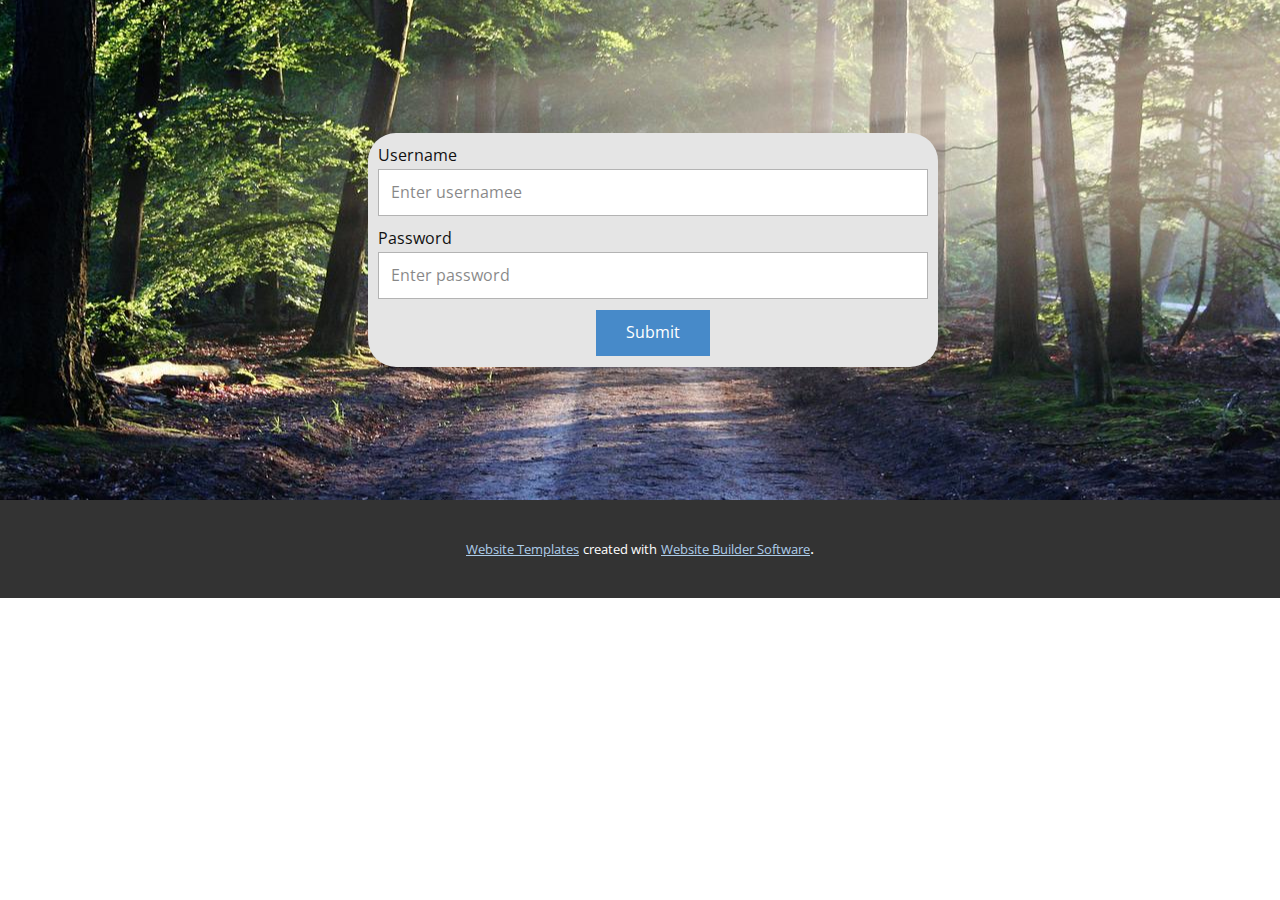
==== commit 3f4e91d0: "a" ====
--- a/DBMS/index.html
+++ b/DBMS/index.html
@@ -2,11 +2,11 @@
 <html style="font-size: 16px;" lang="en"><head>
     <meta name="viewport" content="width=device-width, initial-scale=1.0">
     <meta charset="utf-8">
-    <meta name="keywords" content="GREEN SPHERE​">
+    <meta name="keywords" content="LOGIN​​​​​​​​​">
     <meta name="description" content="">
-    <title>Home</title>
+    <title>login</title>
     <link rel="stylesheet" href="nicepage.css" media="screen">
-<link rel="stylesheet" href="Home.css" media="screen">
+<link rel="stylesheet" href="login.css" media="screen">
     <script class="u-script" type="text/javascript" src="jquery.js" defer=""></script>
     <script class="u-script" type="text/javascript" src="nicepage.js" defer=""></script>
     <meta name="generator" content="Nicepage 4.14.1, nicepage.com">
@@ -16,627 +16,47 @@
     
     
     
-    
-    
-    
-    
-    
-    
     <script type="application/ld+json">{
 		"@context": "http://schema.org",
 		"@type": "Organization",
 		"name": "",
-		"logo": "images/photo_2022-07-28_16-26-39.jpg",
 		"sameAs": []
 }</script>
     <meta name="theme-color" content="#478ac9">
-    <meta property="og:title" content="Home">
+    <meta property="og:title" content="login">
     <meta property="og:type" content="website">
   </head>
-  <body data-home-page="Home.html" data-home-page-title="Home" class="u-body u-xl-mode" data-lang="en"><header class="u-align-center-xs u-border-1 u-border-grey-25 u-clearfix u-grey-90 u-header u-header" id="sec-8410"><div class="u-clearfix u-sheet u-sheet-1">
-        <a href="https://nicepage.com" class="u-image u-logo u-image-1" data-image-width="355" data-image-height="588">
-          <img src="images/photo_2022-07-28_16-26-39.jpg" class="u-logo-image u-logo-image-1">
-        </a>
-        <form action="#" method="get" class="u-border-1 u-border-grey-15 u-palette-5-light-1 u-search u-search-right u-search-1">
-          <button class="u-search-button" type="submit">
-            <span class="u-search-icon u-spacing-10 u-text-grey-40">
-              <svg class="u-svg-link" preserveAspectRatio="xMidYMin slice" viewBox="0 0 56.966 56.966" style=""><use xmlns:xlink="http://www.w3.org/1999/xlink" xlink:href="#svg-b04b"></use></svg>
-              <svg xmlns="http://www.w3.org/2000/svg" xmlns:xlink="http://www.w3.org/1999/xlink" version="1.1" id="svg-b04b" x="0px" y="0px" viewBox="0 0 56.966 56.966" style="enable-background:new 0 0 56.966 56.966;" xml:space="preserve" class="u-svg-content"><path d="M55.146,51.887L41.588,37.786c3.486-4.144,5.396-9.358,5.396-14.786c0-12.682-10.318-23-23-23s-23,10.318-23,23  s10.318,23,23,23c4.761,0,9.298-1.436,13.177-4.162l13.661,14.208c0.571,0.593,1.339,0.92,2.162,0.92  c0.779,0,1.518-0.297,2.079-0.837C56.255,54.982,56.293,53.08,55.146,51.887z M23.984,6c9.374,0,17,7.626,17,17s-7.626,17-17,17  s-17-7.626-17-17S14.61,6,23.984,6z"></path><g></g><g></g><g></g><g></g><g></g><g></g><g></g><g></g><g></g><g></g><g></g><g></g><g></g><g></g><g></g></svg>
-            </span>
-          </button>
-          <input class="u-search-input" type="search" name="search" value="" placeholder="Search">
-        </form>
-        <nav class="u-align-right u-menu u-menu-one-level u-nav-spacing-25 u-offcanvas u-menu-1">
-          <div class="menu-collapse u-custom-font u-font-roboto-slab" style="font-size: 1rem; letter-spacing: 0px; font-weight: 500;">
-            <a class="u-button-style u-custom-active-border-color u-custom-active-color u-custom-border u-custom-border-color u-custom-borders u-custom-color u-custom-hover-border-color u-custom-hover-color u-custom-left-right-menu-spacing u-custom-padding-bottom u-custom-text-active-color u-custom-text-color u-custom-text-decoration u-custom-text-hover-color u-custom-text-shadow u-custom-text-shadow-blur u-custom-text-shadow-color u-custom-text-shadow-transparency u-custom-text-shadow-x u-custom-text-shadow-y u-custom-top-bottom-menu-spacing u-nav-link" href="#" style="padding: 2px 0px; font-size: calc(1em + 4px); text-shadow: -2px 0 0 rgba(0,0,0,0);">
-              <svg class="u-svg-link" preserveAspectRatio="xMidYMin slice" viewBox="0 0 302 302" style=""><use xmlns:xlink="http://www.w3.org/1999/xlink" xlink:href="#svg-7b92"></use></svg>
-              <svg xmlns="http://www.w3.org/2000/svg" xmlns:xlink="http://www.w3.org/1999/xlink" version="1.1" id="svg-7b92" x="0px" y="0px" viewBox="0 0 302 302" style="enable-background:new 0 0 302 302;" xml:space="preserve" class="u-svg-content"><g><rect y="36" width="302" height="30"></rect><rect y="236" width="302" height="30"></rect><rect y="136" width="302" height="30"></rect>
-</g><g></g><g></g><g></g><g></g><g></g><g></g><g></g><g></g><g></g><g></g><g></g><g></g><g></g><g></g><g></g></svg>
-            </a>
-          </div>
-          <div class="u-custom-menu u-nav-container">
-            <ul class="u-custom-font u-font-roboto-slab u-nav u-spacing-2 u-unstyled u-nav-1"><li class="u-nav-item"><a class="u-active-grey-5 u-border-active-palette-1-base u-border-hover-palette-1-base u-border-no-left u-border-no-right u-border-no-top u-button-style u-hover-palette-2-base u-nav-link u-text-active-grey-90 u-text-grey-90 u-text-hover-grey-90 u-white" href="Contact.html" style="padding: 14px;">Contact</a>
-</li><li class="u-nav-item"><a class="u-active-grey-5 u-border-active-palette-1-base u-border-hover-palette-1-base u-border-no-left u-border-no-right u-border-no-top u-button-style u-hover-palette-2-base u-nav-link u-text-active-grey-90 u-text-grey-90 u-text-hover-grey-90 u-white" href="https://ajaisankar.github.io/Feedback/" target="_blank" style="padding: 14px 11px 14px 14px;">Feedback</a>
-</li></ul>
-          </div>
-          <div class="u-custom-menu u-nav-container-collapse">
-            <div class="u-align-center u-black u-container-style u-inner-container-layout u-opacity u-opacity-95 u-sidenav">
-              <div class="u-inner-container-layout u-sidenav-overflow">
-                <div class="u-menu-close"></div>
-                <ul class="u-align-center u-nav u-popupmenu-items u-unstyled u-nav-2"><li class="u-nav-item"><a class="u-button-style u-nav-link" href="Contact.html">Contact</a>
-</li><li class="u-nav-item"><a class="u-button-style u-nav-link" href="https://ajaisankar.github.io/Feedback/" target="_blank">Feedback</a>
-</li></ul>
-              </div>
+  <body data-home-page="login.html" data-home-page-title="login" class="u-body u-xl-mode" data-lang="en">
+    <section class="u-clearfix u-image u-section-1" id="sec-6bb9" data-image-width="1280" data-image-height="853">
+      <div class="u-align-left u-clearfix u-sheet u-valign-middle u-sheet-1">
+        <div class="u-form u-grey-10 u-radius-28 u-form-1">
+          <form action="#" method="POST" class="u-clearfix u-form-spacing-10 u-form-vertical u-inner-form" source="custom" name="form" style="padding: 10px;">
+            
+            
+            <div class="u-form-group u-form-name">
+              <label for="name-7ee2" class="u-label">Username</label>
+              <input type="text" placeholder="Enter usernamee" id="name-7ee2" name="username" class="u-border-1 u-border-grey-30 u-input u-input-rectangle u-white" required="">
             </div>
-            <div class="u-black u-menu-overlay u-opacity u-opacity-70"></div>
-          </div>
-        </nav>
-        <a href="Home.html" data-page-id="693625935" class="u-btn u-button-style u-hover-palette-3-base u-palette-2-base u-btn-1"><span class="u-icon u-text-white u-icon-1"><svg class="u-svg-content" viewBox="0 0 512 512" x="0px" y="0px" style="width: 1em; height: 1em;"><polygon points="256,152.96 79.894,288.469 79.894,470.018 221.401,470.018 221.401,336.973 296.576,336.973 296.576,470.018 432.107,470.018 432.107,288.469"></polygon><polygon points="439.482,183.132 439.482,90.307 365.316,90.307 365.316,126.077 256,41.982 0,238.919 35.339,284.855 256,115.062 476.662,284.856 512,238.92"></polygon></svg><img></span> Home
-        </a><span class="u-file-icon u-icon u-icon-2" data-href="cart.html" data-page-id="2338803282"><img src="images/630746.png" alt=""></span>
-      </div></header>
-    <section class="u-carousel u-slide u-valign-middle u-block-462e-1" src="" data-image-width="1280" data-image-height="857" id="carousel_bbf2" data-interval="5000" data-u-ride="carousel">
-      <ol class="u-absolute-hcenter u-carousel-indicators u-block-462e-5">
-        <li data-u-target="#carousel_bbf2" data-u-slide-to="0" class="u-active u-grey-30"></li>
-      </ol>
-      <div class="u-carousel-inner" role="listbox">
-        <div class="u-active u-align-center u-carousel-item u-clearfix u-image u-shading u-section-1-1" src="" data-image-width="1280" data-image-height="857">
-          <div class="u-clearfix u-sheet u-sheet-1">
-            <h1 class="u-text u-text-default-xl u-title u-text-1">
-              <span class="u-text-custom-color-1">GREEN SPHERE</span>
-              <span class="u-text-custom-color-1"></span>
-            </h1>
-            <a href="About.html" data-page-id="110439856" class="u-active-white u-border-none u-btn u-button-style u-hover-palette-2-light-3 u-palette-2-base u-btn-1">About</a>
-          </div>
+            <div class="u-form-email u-form-group">
+              <label for="email-7ee2" class="u-label">Password</label>
+              <input type="email" placeholder="Enter password" id="email-7ee2" name="email" class="u-border-1 u-border-grey-30 u-input u-input-rectangle u-white" required="">
+            </div>
+            <div class="u-align-center u-form-group u-form-submit">
+              <a href="#" class="u-btn u-btn-submit u-button-style">Submit</a>
+              <input type="submit" value="submit" class="u-form-control-hidden">
+            </div>
+            <div class="u-form-send-message u-form-send-success"> Thank you! Your message has been sent. </div>
+            <div class="u-form-send-error u-form-send-message"> Unable to send your message. Please fix errors then try again. </div>
+            <input type="hidden" value="" name="recaptchaResponse">
+          </form>
         </div>
-      </div>
-      <a class="u-absolute-vcenter u-carousel-control u-carousel-control-prev u-hidden u-text-grey-30 u-block-462e-3" href="#carousel_bbf2" role="button" data-u-slide="prev">
-        <span aria-hidden="true">
-          <svg class="u-svg-link" viewBox="0 0 477.175 477.175"><path d="M145.188,238.575l215.5-215.5c5.3-5.3,5.3-13.8,0-19.1s-13.8-5.3-19.1,0l-225.1,225.1c-5.3,5.3-5.3,13.8,0,19.1l225.1,225
-                    c2.6,2.6,6.1,4,9.5,4s6.9-1.3,9.5-4c5.3-5.3,5.3-13.8,0-19.1L145.188,238.575z"></path></svg>
-        </span>
-        <span class="sr-only">Previous</span>
-      </a>
-      <a class="u-absolute-vcenter u-carousel-control u-carousel-control-next u-hidden u-text-grey-30 u-block-462e-4" href="#carousel_bbf2" role="button" data-u-slide="next">
-        <span aria-hidden="true">
-          <svg class="u-svg-link" viewBox="0 0 477.175 477.175"><path d="M360.731,229.075l-225.1-225.1c-5.3-5.3-13.8-5.3-19.1,0s-5.3,13.8,0,19.1l215.5,215.5l-215.5,215.5
-                    c-5.3,5.3-5.3,13.8,0,19.1c2.6,2.6,6.1,4,9.5,4c3.4,0,6.9-1.3,9.5-4l225.1-225.1C365.931,242.875,365.931,234.275,360.731,229.075z"></path></svg>
-        </span>
-        <span class="sr-only">Next</span>
-      </a>
-    </section>
-    <section class="u-clearfix u-section-2" id="sec-8989">
-      <div class="u-clearfix u-sheet u-sheet-1">
-        <div class="u-align-left u-expanded-width u-left-0 u-video u-video-1">
-          <div class="embed-responsive embed-responsive-1">
-            <iframe style="position: absolute;top: 0;left: 0;width: 100%;height: 100%;" class="embed-responsive-item" src="https://www.youtube.com/embed/L-hm3S1aSnI?playlist=L-hm3S1aSnI&amp;loop=1&amp;mute=1&amp;showinfo=0&amp;controls=0&amp;start=0&amp;autoplay=1" data-autoplay="1" frameborder="0" allowfullscreen=""></iframe>
-          </div>
-        </div>
-      </div>
-    </section>
-    <section class="u-align-center u-clearfix u-section-3" id="sec-04d8">
-      <div class="u-clearfix u-sheet u-valign-middle u-sheet-1"><!--products--><!--products_options_json--><!--{"type":"Recent","source":"","tags":"","count":""}--><!--/products_options_json-->
-        <div class="u-expanded-width u-layout-grid u-pagination-center u-products u-products-1">
-          <div class="u-repeater u-repeater-1"><!--product_item-->
-            <div class="u-align-center u-container-style u-products-item u-repeater-item" data-href="product-details.html" data-page-id="662929058" data-target="_blank">
-              <div class="u-container-layout u-similar-container u-valign-top u-container-layout-1"><!--product_title-->
-                <h4 class="u-align-center u-product-control u-text u-text-1">
-                  <a class="u-product-title-link" href="#"><!--product_title_content-->Product 1 Title<!--/product_title_content--></a>
-                </h4><!--/product_title--><!--product_price-->
-                <div class="u-product-control u-product-price u-product-price-1">
-                  <div class="u-price-wrapper u-spacing-10"><!--product_old_price-->
-                    <div class="u-hide-price u-old-price"><!--product_old_price_content-->$12<!--/product_old_price_content--></div><!--/product_old_price--><!--product_regular_price-->
-                    <div class="u-price u-text-palette-2-base" style="font-size: 1.25rem; font-weight: 700;"><!--product_regular_price_content-->$9.95<!--/product_regular_price_content--></div><!--/product_regular_price-->
-                  </div>
-                </div><!--/product_price--><!--product_image-->
-                <img alt="" class="u-expanded-width u-image u-image-round u-product-control u-radius-24 u-image-1" src="images/images8.jpg" data-image-width="225" data-image-height="225"><!--/product_image--><!--product_content-->
-                <div class="u-align-center u-product-control u-product-desc u-text u-text-2"><!--product_content_content-->Sample small text. Lorem ipsum dolor sit amet.<!--/product_content_content--></div><!--/product_content--><!--product_button--><!--options_json--><!--{"clickType":"add-to-cart","content":""}--><!--/options_json-->
-                <a href="" class="u-border-2 u-border-grey-25 u-btn u-btn-rectangle u-button-style u-none u-product-control u-text-body-color u-btn-1"><!--product_button_content-->Add to Cart<!--/product_button_content--></a><!--/product_button-->
-              </div>
-            </div><!--/product_item--><!--product_item-->
-            <div class="u-align-center u-container-style u-products-item u-repeater-item" data-href="product-details.html" data-page-id="662929058" data-target="_blank">
-              <div class="u-container-layout u-similar-container u-valign-top u-container-layout-2"><!--product_title-->
-                <h4 class="u-product-control u-text u-text-3">
-                  <a class="u-product-title-link" href="#"><!--product_title_content-->Product 2 Title<!--/product_title_content--></a>
-                </h4><!--/product_title--><!--product_price-->
-                <div class="u-product-control u-product-price u-product-price-2">
-                  <div class="u-price-wrapper u-spacing-10"><!--product_old_price-->
-                    <div class="u-hide-price u-old-price"><!--product_old_price_content-->$12<!--/product_old_price_content--></div><!--/product_old_price--><!--product_regular_price-->
-                    <div class="u-price u-text-palette-2-base" style="font-size: 1.25rem; font-weight: 700;"><!--product_regular_price_content-->$9.95<!--/product_regular_price_content--></div><!--/product_regular_price-->
-                  </div>
-                </div><!--/product_price--><!--product_image-->
-                <img alt="" class="u-expanded-width u-image u-image-round u-product-control u-radius-24 u-image-2" src="images/images10.jpg" data-image-width="225" data-image-height="225"><!--/product_image--><!--product_content-->
-                <div class="u-align-center u-product-control u-product-desc u-text u-text-4"><!--product_content_content-->Sample small text. Lorem ipsum dolor sit amet.<!--/product_content_content--></div><!--/product_content--><!--product_button--><!--options_json--><!--{"clickType":"add-to-cart","content":""}--><!--/options_json-->
-                <a href="" class="u-border-2 u-border-grey-25 u-btn u-btn-rectangle u-button-style u-none u-product-control u-text-body-color u-btn-2"><!--product_button_content-->Add to Cart<!--/product_button_content--></a><!--/product_button-->
-              </div>
-            </div><!--/product_item--><!--product_item-->
-            <div class="u-align-center u-container-style u-products-item u-repeater-item" data-href="product-details.html" data-page-id="662929058">
-              <div class="u-container-layout u-similar-container u-valign-top u-container-layout-3"><!--product_title-->
-                <h4 class="u-product-control u-text u-text-5">
-                  <a class="u-product-title-link" href="#"><!--product_title_content-->Product 3 Title<!--/product_title_content--></a>
-                </h4><!--/product_title--><!--product_price-->
-                <div class="u-product-control u-product-price u-product-price-3">
-                  <div class="u-price-wrapper u-spacing-10"><!--product_old_price-->
-                    <div class="u-hide-price u-old-price"><!--product_old_price_content-->$12<!--/product_old_price_content--></div><!--/product_old_price--><!--product_regular_price-->
-                    <div class="u-price u-text-palette-2-base" style="font-size: 1.25rem; font-weight: 700;"><!--product_regular_price_content-->$9.95<!--/product_regular_price_content--></div><!--/product_regular_price-->
-                  </div>
-                </div><!--/product_price--><!--product_image-->
-                <img alt="" class="u-expanded-width u-image u-image-round u-product-control u-radius-24 u-image-3" src="images/images9.jpg" data-image-width="259" data-image-height="194"><!--/product_image--><!--product_content-->
-                <div class="u-align-center u-product-control u-product-desc u-text u-text-6"><!--product_content_content-->Sample small text. Lorem ipsum dolor sit amet.<!--/product_content_content--></div><!--/product_content--><!--product_button--><!--options_json--><!--{"clickType":"add-to-cart","content":""}--><!--/options_json-->
-                <a href="" class="u-border-2 u-border-grey-25 u-btn u-btn-rectangle u-button-style u-none u-product-control u-text-body-color u-btn-3"><!--product_button_content-->Add to Cart<!--/product_button_content--></a><!--/product_button-->
-              </div>
-            </div><!--/product_item-->
-          </div>
-          <div class="u-list-control"></div>
-        </div><!--/products-->
-      </div>
-    </section>
-    <section class="u-carousel u-slide u-block-3ced-1" id="carousel_2fae" data-interval="5000" data-u-ride="carousel">
-      <ol class="u-absolute-hcenter u-carousel-indicators u-block-3ced-2">
-        <li data-u-target="#carousel_2fae" data-u-slide-to="0" class="u-active u-grey-30"></li>
-        <li data-u-target="#carousel_2fae" class="u-grey-30" data-u-slide-to="1"></li>
-      </ol>
-      <div class="u-carousel-inner" role="listbox">
-        <div class="u-active u-align-center u-carousel-item u-clearfix u-grey-10 u-section-4-1">
-          <div class="u-clearfix u-sheet u-valign-middle u-sheet-1"><!--products--><!--products_options_json--><!--{"type":"Recent","source":"","tags":"","count":""}--><!--/products_options_json-->
-            <div class="u-expanded-width u-products u-products-1">
-              <div class="u-repeater u-repeater-1"><!--product_item-->
-                <div class="u-align-left u-container-style u-products-item u-repeater-item u-white u-repeater-item-1" data-href="product-details.html" data-page-id="662929058">
-                  <div class="u-container-layout u-similar-container u-container-layout-1"><!--product_image-->
-                    <img alt="" class="u-expanded-width u-image u-image-default u-product-control u-image-1" src="images/images5.jpg" data-image-width="225" data-image-height="225"><!--/product_image--><!--product_title-->
-                    <h4 class="u-product-control u-text u-text-1">
-                      <a class="u-product-title-link" href="#"><!--product_title_content-->Product 1 Title<!--/product_title_content--></a>
-                    </h4><!--/product_title--><!--product_content-->
-                    <div class="u-product-control u-product-desc u-text u-text-2"><!--product_content_content-->Sample small text. Lorem ipsum dolor sit amet.<!--/product_content_content--></div><!--/product_content--><!--product_price-->
-                    <div class="u-product-control u-product-price u-product-price-1">
-                      <div class="u-price-wrapper u-spacing-10"><!--product_old_price-->
-                        <div class="u-hide-price u-old-price"><!--product_old_price_content-->$12<!--/product_old_price_content--></div><!--/product_old_price--><!--product_regular_price-->
-                        <div class="u-price u-text-palette-1-base" style="font-size: 1.5rem; font-weight: 700;"><!--product_regular_price_content-->$9.95<!--/product_regular_price_content--></div><!--/product_regular_price-->
-                      </div>
-                    </div><!--/product_price--><!--product_button--><!--options_json--><!--{"clickType":"add-to-cart","content":""}--><!--/options_json-->
-                    <a href="" class="u-btn u-btn-rectangle u-button-style u-product-control u-btn-1"><!--product_button_content-->Add to Cart<!--/product_button_content--></a><!--/product_button-->
-                  </div>
-                </div><!--/product_item--><!--product_item-->
-                <div class="u-align-left u-container-style u-products-item u-repeater-item u-white u-repeater-item-2" data-href="product-details.html" data-page-id="662929058">
-                  <div class="u-container-layout u-similar-container u-container-layout-2"><!--product_image-->
-                    <img alt="" class="u-expanded-width u-image u-image-default u-product-control u-image-2" src="images/images6.jpg" data-image-width="225" data-image-height="225"><!--/product_image--><!--product_title-->
-                    <h4 class="u-product-control u-text u-text-3">
-                      <a class="u-product-title-link" href="#"><!--product_title_content-->Product 2 Title<!--/product_title_content--></a>
-                    </h4><!--/product_title--><!--product_content-->
-                    <div class="u-product-control u-product-desc u-text u-text-4"><!--product_content_content-->Sample small text. Lorem ipsum dolor sit amet.<!--/product_content_content--></div><!--/product_content--><!--product_price-->
-                    <div class="u-product-control u-product-price u-product-price-2">
-                      <div class="u-price-wrapper u-spacing-10"><!--product_old_price-->
-                        <div class="u-hide-price u-old-price"><!--product_old_price_content-->$12<!--/product_old_price_content--></div><!--/product_old_price--><!--product_regular_price-->
-                        <div class="u-price u-text-palette-1-base" style="font-size: 1.5rem; font-weight: 700;"><!--product_regular_price_content-->$9.95<!--/product_regular_price_content--></div><!--/product_regular_price-->
-                      </div>
-                    </div><!--/product_price--><!--product_button--><!--options_json--><!--{"clickType":"add-to-cart","content":""}--><!--/options_json-->
-                    <a href="" class="u-btn u-btn-rectangle u-button-style u-product-control u-btn-2"><!--product_button_content-->Add to Cart<!--/product_button_content--></a><!--/product_button-->
-                  </div>
-                </div><!--/product_item--><!--product_item-->
-                <div class="u-align-left u-container-style u-products-item u-repeater-item u-white u-repeater-item-3" data-href="product-details.html" data-page-id="662929058">
-                  <div class="u-container-layout u-similar-container u-container-layout-3"><!--product_image-->
-                    <img alt="" class="u-expanded-width u-image u-image-default u-product-control u-image-3" src="images/images7.jpg" data-image-width="225" data-image-height="225"><!--/product_image--><!--product_title-->
-                    <h4 class="u-product-control u-text u-text-5">
-                      <a class="u-product-title-link" href="#"><!--product_title_content-->Product 3 Title<!--/product_title_content--></a>
-                    </h4><!--/product_title--><!--product_content-->
-                    <div class="u-product-control u-product-desc u-text u-text-6"><!--product_content_content-->Sample small text. Lorem ipsum dolor sit amet.<!--/product_content_content--></div><!--/product_content--><!--product_price-->
-                    <div class="u-product-control u-product-price u-product-price-3">
-                      <div class="u-price-wrapper u-spacing-10"><!--product_old_price-->
-                        <div class="u-hide-price u-old-price"><!--product_old_price_content-->$12<!--/product_old_price_content--></div><!--/product_old_price--><!--product_regular_price-->
-                        <div class="u-price u-text-palette-1-base" style="font-size: 1.5rem; font-weight: 700;"><!--product_regular_price_content-->$9.95<!--/product_regular_price_content--></div><!--/product_regular_price-->
-                      </div>
-                    </div><!--/product_price--><!--product_button--><!--options_json--><!--{"clickType":"add-to-cart","content":""}--><!--/options_json-->
-                    <a href="" class="u-btn u-btn-rectangle u-button-style u-product-control u-btn-3"><!--product_button_content-->Add to Cart<!--/product_button_content--></a><!--/product_button-->
-                  </div>
-                </div><!--/product_item-->
-              </div>
-            </div><!--/products-->
-          </div>
-        </div>
-        <div class="u-align-center u-carousel-item u-clearfix u-white u-section-4-2" src="">
-          <div class="u-clearfix u-sheet u-sheet-1"><!--products--><!--products_options_json--><!--{"type":"Recent","source":"","tags":"","count":""}--><!--/products_options_json-->
-            <div class="u-products u-products-1">
-              <div class="u-repeater u-repeater-1"><!--product_item-->
-                <div class="u-align-left u-container-style u-products-item u-repeater-item u-white u-repeater-item-1" data-href="product-details.html" data-page-id="662929058">
-                  <div class="u-container-layout u-similar-container u-valign-top u-container-layout-1"><!--product_image-->
-                    <img alt="" class="u-expanded-width u-image u-image-default u-product-control u-image-1" src="images/images2.jpg" data-image-width="194" data-image-height="259"><!--/product_image--><!--product_title-->
-                    <h4 class="u-product-control u-text u-text-1">
-                      <a class="u-product-title-link" href="#"><!--product_title_content-->Product 1 Title<!--/product_title_content--></a>
-                    </h4><!--/product_title--><!--product_content-->
-                    <div class="u-product-control u-product-desc u-text u-text-2"><!--product_content_content-->Sample small text. Lorem ipsum dolor sit amet.<!--/product_content_content--></div><!--/product_content--><!--product_price-->
-                    <div class="u-product-control u-product-price u-product-price-1">
-                      <div class="u-price-wrapper u-spacing-10"><!--product_old_price-->
-                        <div class="u-hide-price u-old-price"><!--product_old_price_content-->$12<!--/product_old_price_content--></div><!--/product_old_price--><!--product_regular_price-->
-                        <div class="u-price u-text-palette-1-base" style="font-size: 1.5rem; font-weight: 700;"><!--product_regular_price_content-->$9.95<!--/product_regular_price_content--></div><!--/product_regular_price-->
-                      </div>
-                    </div><!--/product_price--><!--product_button--><!--options_json--><!--{"clickType":"add-to-cart","content":""}--><!--/options_json-->
-                    <a href="" class="u-btn u-btn-rectangle u-button-style u-product-control u-btn-1"><!--product_button_content-->Add to Cart<!--/product_button_content--></a><!--/product_button-->
-                  </div>
-                </div><!--/product_item--><!--product_item-->
-                <div class="u-align-left u-container-style u-products-item u-repeater-item u-white u-repeater-item-2" data-href="product-details.html" data-page-id="662929058">
-                  <div class="u-container-layout u-similar-container u-valign-top u-container-layout-2"><!--product_image-->
-                    <img alt="" class="u-expanded-width u-image u-image-default u-product-control u-image-2" src="images/images3.jpg" data-image-width="300" data-image-height="168"><!--/product_image--><!--product_title-->
-                    <h4 class="u-product-control u-text u-text-3">
-                      <a class="u-product-title-link" href="#"><!--product_title_content-->Product 2 Title<!--/product_title_content--></a>
-                    </h4><!--/product_title--><!--product_content-->
-                    <div class="u-product-control u-product-desc u-text u-text-4"><!--product_content_content-->Sample small text. Lorem ipsum dolor sit amet.<!--/product_content_content--></div><!--/product_content--><!--product_price-->
-                    <div class="u-product-control u-product-price u-product-price-2">
-                      <div class="u-price-wrapper u-spacing-10"><!--product_old_price-->
-                        <div class="u-hide-price u-old-price"><!--product_old_price_content-->$12<!--/product_old_price_content--></div><!--/product_old_price--><!--product_regular_price-->
-                        <div class="u-price u-text-palette-1-base" style="font-size: 1.5rem; font-weight: 700;"><!--product_regular_price_content-->$9.95<!--/product_regular_price_content--></div><!--/product_regular_price-->
-                      </div>
-                    </div><!--/product_price--><!--product_button--><!--options_json--><!--{"clickType":"add-to-cart","content":""}--><!--/options_json-->
-                    <a href="" class="u-btn u-btn-rectangle u-button-style u-product-control u-btn-2"><!--product_button_content-->Add to Cart<!--/product_button_content--></a><!--/product_button-->
-                  </div>
-                </div><!--/product_item--><!--product_item-->
-                <div class="u-align-left u-container-style u-products-item u-repeater-item u-white u-repeater-item-3" data-href="product-details.html" data-page-id="662929058">
-                  <div class="u-container-layout u-similar-container u-valign-top u-container-layout-3"><!--product_image-->
-                    <img alt="" class="u-expanded-width u-image u-image-default u-product-control u-image-3" src="images/images4.jpg" data-image-width="225" data-image-height="225"><!--/product_image--><!--product_title-->
-                    <h4 class="u-product-control u-text u-text-5">
-                      <a class="u-product-title-link" href="#"><!--product_title_content-->Product 3 Title<!--/product_title_content--></a>
-                    </h4><!--/product_title--><!--product_content-->
-                    <div class="u-product-control u-product-desc u-text u-text-6"><!--product_content_content-->Sample small text. Lorem ipsum dolor sit amet.<!--/product_content_content--></div><!--/product_content--><!--product_price-->
-                    <div class="u-product-control u-product-price u-product-price-3">
-                      <div class="u-price-wrapper u-spacing-10"><!--product_old_price-->
-                        <div class="u-hide-price u-old-price"><!--product_old_price_content-->$12<!--/product_old_price_content--></div><!--/product_old_price--><!--product_regular_price-->
-                        <div class="u-price u-text-palette-1-base" style="font-size: 1.5rem; font-weight: 700;"><!--product_regular_price_content-->$9.95<!--/product_regular_price_content--></div><!--/product_regular_price-->
-                      </div>
-                    </div><!--/product_price--><!--product_button--><!--options_json--><!--{"clickType":"add-to-cart","content":""}--><!--/options_json-->
-                    <a href="" class="u-btn u-btn-rectangle u-button-style u-product-control u-btn-3"><!--product_button_content-->Add to Cart<!--/product_button_content--></a><!--/product_button-->
-                  </div>
-                </div><!--/product_item-->
-              </div>
-            </div><!--/products-->
-          </div>
-        </div>
-      </div>
-      <a class="u-absolute-vcenter u-carousel-control u-carousel-control-prev u-palette-1-base u-text-grey-30 u-block-3ced-3" href="#carousel_2fae" role="button" data-u-slide="prev">
-        <span aria-hidden="true">
-          <svg class="u-svg-link" viewBox="0 0 477.175 477.175"><path d="M145.188,238.575l215.5-215.5c5.3-5.3,5.3-13.8,0-19.1s-13.8-5.3-19.1,0l-225.1,225.1c-5.3,5.3-5.3,13.8,0,19.1l225.1,225
-                    c2.6,2.6,6.1,4,9.5,4s6.9-1.3,9.5-4c5.3-5.3,5.3-13.8,0-19.1L145.188,238.575z"></path></svg>
-        </span>
-        <span class="sr-only">Previous</span>
-      </a>
-      <a class="u-absolute-vcenter u-carousel-control u-carousel-control-next u-palette-1-base u-text-grey-30 u-block-3ced-4" href="#carousel_2fae" role="button" data-u-slide="next">
-        <span aria-hidden="true">
-          <svg class="u-svg-link" viewBox="0 0 477.175 477.175"><path d="M360.731,229.075l-225.1-225.1c-5.3-5.3-13.8-5.3-19.1,0s-5.3,13.8,0,19.1l215.5,215.5l-215.5,215.5
-                    c-5.3,5.3-5.3,13.8,0,19.1c2.6,2.6,6.1,4,9.5,4c3.4,0,6.9-1.3,9.5-4l225.1-225.1C365.931,242.875,365.931,234.275,360.731,229.075z"></path></svg>
-        </span>
-        <span class="sr-only">Next</span>
-      </a>
-    </section>
-    <section class="u-carousel u-slide u-block-b8d5-1" id="carousel_b05a" data-interval="5000" data-u-ride="carousel">
-      <ol class="u-absolute-hcenter u-carousel-indicators u-block-b8d5-5">
-        <li data-u-target="#carousel_b05a" data-u-slide-to="0" class="u-active u-grey-30"></li>
-        <li data-u-target="#carousel_b05a" class="u-grey-30" data-u-slide-to="1"></li>
-      </ol>
-      <div class="u-carousel-inner" role="listbox">
-        <div class="u-active u-carousel-item u-clearfix u-grey-10 u-section-5-1">
-          <div class="u-clearfix u-sheet u-sheet-1"><!--products--><!--products_options_json--><!--{"type":"Recent","source":"","tags":"","count":""}--><!--/products_options_json-->
-            <div class="u-expanded-width u-products u-products-1">
-              <div class="u-repeater u-repeater-1"><!--product_item-->
-                <div class="u-align-left u-container-style u-products-item u-repeater-item u-white u-repeater-item-1" data-href="product-details.html" data-page-id="662929058">
-                  <div class="u-container-layout u-similar-container u-container-layout-1"><!--product_image-->
-                    <img alt="" class="u-expanded-width u-image u-image-default u-product-control u-image-1" src="images/download3.jpg" data-image-width="225" data-image-height="225"><!--/product_image--><!--product_title-->
-                    <h4 class="u-product-control u-text u-text-1">
-                      <a class="u-product-title-link" href="#"><!--product_title_content-->Product 1 Title<!--/product_title_content--></a>
-                    </h4><!--/product_title--><!--product_content-->
-                    <div class="u-product-control u-product-desc u-text u-text-2"><!--product_content_content-->Sample small text. Lorem ipsum dolor sit amet.<!--/product_content_content--></div><!--/product_content--><!--product_price-->
-                    <div class="u-product-control u-product-price u-product-price-1">
-                      <div class="u-price-wrapper u-spacing-10"><!--product_old_price-->
-                        <div class="u-hide-price u-old-price"><!--product_old_price_content-->$12<!--/product_old_price_content--></div><!--/product_old_price--><!--product_regular_price-->
-                        <div class="u-price u-text-palette-1-base" style="font-size: 1.5rem; font-weight: 700;"><!--product_regular_price_content-->$9.95<!--/product_regular_price_content--></div><!--/product_regular_price-->
-                      </div>
-                    </div><!--/product_price--><!--product_button--><!--options_json--><!--{"clickType":"add-to-cart","content":""}--><!--/options_json-->
-                    <a href="" class="u-btn u-btn-rectangle u-button-style u-product-control u-btn-1"><!--product_button_content-->Add to Cart<!--/product_button_content--></a><!--/product_button-->
-                  </div>
-                </div><!--/product_item--><!--product_item-->
-                <div class="u-align-left u-container-style u-products-item u-repeater-item u-white u-repeater-item-2" data-href="product-details.html" data-page-id="662929058">
-                  <div class="u-container-layout u-similar-container u-container-layout-2"><!--product_image-->
-                    <img alt="" class="u-expanded-width u-image u-image-default u-product-control u-image-2" src="images/download.jpg" data-image-width="198" data-image-height="255"><!--/product_image--><!--product_title-->
-                    <h4 class="u-product-control u-text u-text-3">
-                      <a class="u-product-title-link" href="#"><!--product_title_content-->Product 2 Title<!--/product_title_content--></a>
-                    </h4><!--/product_title--><!--product_content-->
-                    <div class="u-product-control u-product-desc u-text u-text-4"><!--product_content_content-->Sample small text. Lorem ipsum dolor sit amet.<!--/product_content_content--></div><!--/product_content--><!--product_price-->
-                    <div class="u-product-control u-product-price u-product-price-2">
-                      <div class="u-price-wrapper u-spacing-10"><!--product_old_price-->
-                        <div class="u-hide-price u-old-price"><!--product_old_price_content-->$12<!--/product_old_price_content--></div><!--/product_old_price--><!--product_regular_price-->
-                        <div class="u-price u-text-palette-1-base" style="font-size: 1.5rem; font-weight: 700;"><!--product_regular_price_content-->$9.95<!--/product_regular_price_content--></div><!--/product_regular_price-->
-                      </div>
-                    </div><!--/product_price--><!--product_button--><!--options_json--><!--{"clickType":"add-to-cart","content":""}--><!--/options_json-->
-                    <a href="" class="u-btn u-btn-rectangle u-button-style u-product-control u-btn-2"><!--product_button_content-->Add to Cart<!--/product_button_content--></a><!--/product_button-->
-                  </div>
-                </div><!--/product_item--><!--product_item-->
-                <div class="u-align-left u-container-style u-products-item u-repeater-item u-white u-repeater-item-3" data-href="product-details.html" data-page-id="662929058">
-                  <div class="u-container-layout u-similar-container u-container-layout-3"><!--product_image-->
-                    <img alt="" class="u-expanded-width u-image u-image-default u-product-control u-image-3" src="images/images1.jpg" data-image-width="242" data-image-height="208"><!--/product_image--><!--product_title-->
-                    <h4 class="u-product-control u-text u-text-5">
-                      <a class="u-product-title-link" href="#"><!--product_title_content-->Product 3 Title<!--/product_title_content--></a>
-                    </h4><!--/product_title--><!--product_content-->
-                    <div class="u-product-control u-product-desc u-text u-text-6"><!--product_content_content-->Sample small text. Lorem ipsum dolor sit amet.<!--/product_content_content--></div><!--/product_content--><!--product_price-->
-                    <div class="u-product-control u-product-price u-product-price-3">
-                      <div class="u-price-wrapper u-spacing-10"><!--product_old_price-->
-                        <div class="u-hide-price u-old-price"><!--product_old_price_content-->$12<!--/product_old_price_content--></div><!--/product_old_price--><!--product_regular_price-->
-                        <div class="u-price u-text-palette-1-base" style="font-size: 1.5rem; font-weight: 700;"><!--product_regular_price_content-->$9.95<!--/product_regular_price_content--></div><!--/product_regular_price-->
-                      </div>
-                    </div><!--/product_price--><!--product_button--><!--options_json--><!--{"clickType":"add-to-cart","content":""}--><!--/options_json-->
-                    <a href="" class="u-btn u-btn-rectangle u-button-style u-product-control u-btn-3"><!--product_button_content-->Add to Cart<!--/product_button_content--></a><!--/product_button-->
-                  </div>
-                </div><!--/product_item-->
-              </div>
-            </div><!--/products-->
-          </div>
-        </div>
-        <div class="u-align-center u-carousel-item u-clearfix u-grey-10 u-section-5-2" src="">
-          <div class="u-align-left u-clearfix u-sheet u-sheet-1"><!--products--><!--products_options_json--><!--{"type":"Recent","source":"","tags":"","count":""}--><!--/products_options_json-->
-            <div class="u-expanded-width u-products u-products-1">
-              <div class="u-repeater u-repeater-1"><!--product_item-->
-                <div class="u-align-left u-container-style u-products-item u-repeater-item u-white u-repeater-item-1" data-href="product-details.html" data-page-id="662929058">
-                  <div class="u-container-layout u-similar-container u-container-layout-1"><!--product_image-->
-                    <img alt="" class="u-expanded-width u-image u-image-default u-product-control u-image-1" src="images/1-15.jpeg" data-image-width="500" data-image-height="334"><!--/product_image--><!--product_title-->
-                    <h4 class="u-product-control u-text u-text-1">
-                      <a class="u-product-title-link" href="#"><!--product_title_content-->Product 1 Title<!--/product_title_content--></a>
-                    </h4><!--/product_title--><!--product_content-->
-                    <div class="u-product-control u-product-desc u-text u-text-2"><!--product_content_content-->Sample small text. Lorem ipsum dolor sit amet.<!--/product_content_content--></div><!--/product_content--><!--product_price-->
-                    <div class="u-product-control u-product-price u-product-price-1">
-                      <div class="u-price-wrapper u-spacing-10"><!--product_old_price-->
-                        <div class="u-hide-price u-old-price"><!--product_old_price_content-->$12<!--/product_old_price_content--></div><!--/product_old_price--><!--product_regular_price-->
-                        <div class="u-price u-text-palette-1-base" style="font-size: 1.5rem; font-weight: 700;"><!--product_regular_price_content-->$9.95<!--/product_regular_price_content--></div><!--/product_regular_price-->
-                      </div>
-                    </div><!--/product_price--><!--product_button--><!--options_json--><!--{"clickType":"add-to-cart","content":""}--><!--/options_json-->
-                    <a href="" class="u-btn u-btn-rectangle u-button-style u-product-control u-btn-1"><!--product_button_content-->Add to Cart<!--/product_button_content--></a><!--/product_button-->
-                  </div>
-                </div><!--/product_item--><!--product_item-->
-                <div class="u-align-left u-container-style u-products-item u-repeater-item u-white u-repeater-item-2" data-href="product-details.html" data-page-id="662929058">
-                  <div class="u-container-layout u-similar-container u-container-layout-2"><!--product_image-->
-                    <img alt="" class="u-expanded-width u-image u-image-default u-product-control u-image-2" src="images/download1.jpg" data-image-width="219" data-image-height="170"><!--/product_image--><!--product_title-->
-                    <h4 class="u-product-control u-text u-text-3">
-                      <a class="u-product-title-link" href="#"><!--product_title_content-->Product 2 Title<!--/product_title_content--></a>
-                    </h4><!--/product_title--><!--product_content-->
-                    <div class="u-product-control u-product-desc u-text u-text-4"><!--product_content_content-->Sample small text. Lorem ipsum dolor sit amet.<!--/product_content_content--></div><!--/product_content--><!--product_price-->
-                    <div class="u-product-control u-product-price u-product-price-2">
-                      <div class="u-price-wrapper u-spacing-10"><!--product_old_price-->
-                        <div class="u-hide-price u-old-price"><!--product_old_price_content-->$12<!--/product_old_price_content--></div><!--/product_old_price--><!--product_regular_price-->
-                        <div class="u-price u-text-palette-1-base" style="font-size: 1.5rem; font-weight: 700;"><!--product_regular_price_content-->$9.95<!--/product_regular_price_content--></div><!--/product_regular_price-->
-                      </div>
-                    </div><!--/product_price--><!--product_button--><!--options_json--><!--{"clickType":"add-to-cart","content":""}--><!--/options_json-->
-                    <a href="" class="u-btn u-btn-rectangle u-button-style u-product-control u-btn-2"><!--product_button_content-->Add to Cart<!--/product_button_content--></a><!--/product_button-->
-                  </div>
-                </div><!--/product_item--><!--product_item-->
-                <div class="u-align-left u-container-style u-products-item u-repeater-item u-white u-repeater-item-3" data-href="product-details.html" data-page-id="662929058">
-                  <div class="u-container-layout u-similar-container u-container-layout-3"><!--product_image-->
-                    <img alt="" class="u-expanded-width u-image u-image-default u-product-control u-image-3" src="images/download2.jpg" data-image-width="152" data-image-height="331"><!--/product_image--><!--product_title-->
-                    <h4 class="u-product-control u-text u-text-5">
-                      <a class="u-product-title-link" href="#"><!--product_title_content-->Product 3 Title<!--/product_title_content--></a>
-                    </h4><!--/product_title--><!--product_content-->
-                    <div class="u-product-control u-product-desc u-text u-text-6"><!--product_content_content-->Sample small text. Lorem ipsum dolor sit amet.<!--/product_content_content--></div><!--/product_content--><!--product_price-->
-                    <div class="u-product-control u-product-price u-product-price-3">
-                      <div class="u-price-wrapper u-spacing-10"><!--product_old_price-->
-                        <div class="u-hide-price u-old-price"><!--product_old_price_content-->$12<!--/product_old_price_content--></div><!--/product_old_price--><!--product_regular_price-->
-                        <div class="u-price u-text-palette-1-base" style="font-size: 1.5rem; font-weight: 700;"><!--product_regular_price_content-->$9.95<!--/product_regular_price_content--></div><!--/product_regular_price-->
-                      </div>
-                    </div><!--/product_price--><!--product_button--><!--options_json--><!--{"clickType":"add-to-cart","content":""}--><!--/options_json-->
-                    <a href="" class="u-btn u-btn-rectangle u-button-style u-product-control u-btn-3"><!--product_button_content-->Add to Cart<!--/product_button_content--></a><!--/product_button-->
-                  </div>
-                </div><!--/product_item-->
-              </div>
-            </div><!--/products-->
-          </div>
-        </div>
-      </div>
-      <a class="u-absolute-vcenter u-carousel-control u-carousel-control-prev u-icon-rounded u-palette-1-base u-block-b8d5-3" href="#carousel_b05a" role="button" data-u-slide="prev">
-        <span aria-hidden="true">
-          <svg class="u-svg-link" viewBox="0 0 477.175 477.175"><path d="M145.188,238.575l215.5-215.5c5.3-5.3,5.3-13.8,0-19.1s-13.8-5.3-19.1,0l-225.1,225.1c-5.3,5.3-5.3,13.8,0,19.1l225.1,225
-                    c2.6,2.6,6.1,4,9.5,4s6.9-1.3,9.5-4c5.3-5.3,5.3-13.8,0-19.1L145.188,238.575z"></path></svg>
-        </span>
-        <span class="sr-only">Previous</span>
-      </a>
-      <a class="u-absolute-vcenter u-carousel-control u-carousel-control-next u-icon-rounded u-palette-1-base u-block-b8d5-4" href="#carousel_b05a" role="button" data-u-slide="next">
-        <span aria-hidden="true">
-          <svg class="u-svg-link" viewBox="0 0 477.175 477.175"><path d="M360.731,229.075l-225.1-225.1c-5.3-5.3-13.8-5.3-19.1,0s-5.3,13.8,0,19.1l215.5,215.5l-215.5,215.5
-                    c-5.3,5.3-5.3,13.8,0,19.1c2.6,2.6,6.1,4,9.5,4c3.4,0,6.9-1.3,9.5-4l225.1-225.1C365.931,242.875,365.931,234.275,360.731,229.075z"></path></svg>
-        </span>
-        <span class="sr-only">Next</span>
-      </a>
-    </section>
-    <section class="u-align-center u-clearfix u-section-6" id="sec-950c">
-      <div class="u-clearfix u-sheet u-valign-middle u-sheet-1"><!--products--><!--products_options_json--><!--{"type":"Recent","source":"","tags":"","count":""}--><!--/products_options_json-->
-        <div class="u-expanded-width u-products u-products-1">
-          <div class="u-repeater u-repeater-1"><!--product_item-->
-            <div class="u-align-center u-container-style u-products-item u-repeater-item" data-href="product-details.html" data-page-id="662929058">
-              <div class="u-container-layout u-similar-container u-valign-top u-container-layout-1"><!--product_title-->
-                <h4 class="u-align-center u-product-control u-text u-text-1">
-                  <a class="u-product-title-link" href="#"><!--product_title_content-->Product 1 Title<!--/product_title_content--></a>
-                </h4><!--/product_title--><!--product_price-->
-                <div class="u-product-control u-product-price u-product-price-1">
-                  <div class="u-price-wrapper u-spacing-10"><!--product_old_price-->
-                    <div class="u-hide-price u-old-price"><!--product_old_price_content-->$12<!--/product_old_price_content--></div><!--/product_old_price--><!--product_regular_price-->
-                    <div class="u-price u-text-palette-2-base" style="font-size: 1.25rem; font-weight: 700;"><!--product_regular_price_content-->$9.95<!--/product_regular_price_content--></div><!--/product_regular_price-->
-                  </div>
-                </div><!--/product_price--><!--product_image-->
-                <img alt="" class="u-expanded-width u-image u-image-default u-product-control u-image-1" src="images/images11.jpg" data-image-width="297" data-image-height="170"><!--/product_image--><!--product_content-->
-                <div class="u-align-center u-product-control u-product-desc u-text u-text-2"><!--product_content_content-->Sample small text. Lorem ipsum dolor sit amet.<!--/product_content_content--></div><!--/product_content--><!--product_button--><!--options_json--><!--{"clickType":"add-to-cart","content":""}--><!--/options_json-->
-                <a href="" class="u-border-2 u-border-grey-25 u-btn u-btn-rectangle u-button-style u-none u-product-control u-text-body-color u-btn-1"><!--product_button_content-->Add to Cart<!--/product_button_content--></a><!--/product_button-->
-              </div>
-            </div><!--/product_item--><!--product_item-->
-            <div class="u-align-center u-container-style u-products-item u-repeater-item" data-href="product-details.html" data-page-id="662929058">
-              <div class="u-container-layout u-similar-container u-valign-top u-container-layout-2"><!--product_title-->
-                <h4 class="u-product-control u-text u-text-3">
-                  <a class="u-product-title-link" href="#"><!--product_title_content-->Product 2 Title<!--/product_title_content--></a>
-                </h4><!--/product_title--><!--product_price-->
-                <div class="u-product-control u-product-price u-product-price-2">
-                  <div class="u-price-wrapper u-spacing-10"><!--product_old_price-->
-                    <div class="u-hide-price u-old-price"><!--product_old_price_content-->$12<!--/product_old_price_content--></div><!--/product_old_price--><!--product_regular_price-->
-                    <div class="u-price u-text-palette-2-base" style="font-size: 1.25rem; font-weight: 700;"><!--product_regular_price_content-->$9.95<!--/product_regular_price_content--></div><!--/product_regular_price-->
-                  </div>
-                </div><!--/product_price--><!--product_image-->
-                <img alt="" class="u-expanded-width u-image u-image-default u-product-control u-image-2" src="images/images.jpg" data-image-width="219" data-image-height="170"><!--/product_image--><!--product_content-->
-                <div class="u-align-center u-product-control u-product-desc u-text u-text-4"><!--product_content_content-->Sample small text. Lorem ipsum dolor sit amet.<!--/product_content_content--></div><!--/product_content--><!--product_button--><!--options_json--><!--{"clickType":"add-to-cart","content":""}--><!--/options_json-->
-                <a href="" class="u-border-2 u-border-grey-25 u-btn u-btn-rectangle u-button-style u-none u-product-control u-text-body-color u-btn-2"><!--product_button_content-->Add to Cart<!--/product_button_content--></a><!--/product_button-->
-              </div>
-            </div><!--/product_item--><!--product_item-->
-            <div class="u-align-center u-container-style u-products-item u-repeater-item" data-href="product-details.html" data-page-id="662929058">
-              <div class="u-container-layout u-similar-container u-valign-top u-container-layout-3"><!--product_title-->
-                <h4 class="u-product-control u-text u-text-5">
-                  <a class="u-product-title-link" href="#"><!--product_title_content-->Product 3 Title<!--/product_title_content--></a>
-                </h4><!--/product_title--><!--product_price-->
-                <div class="u-product-control u-product-price u-product-price-3">
-                  <div class="u-price-wrapper u-spacing-10"><!--product_old_price-->
-                    <div class="u-hide-price u-old-price"><!--product_old_price_content-->$12<!--/product_old_price_content--></div><!--/product_old_price--><!--product_regular_price-->
-                    <div class="u-price u-text-palette-2-base" style="font-size: 1.25rem; font-weight: 700;"><!--product_regular_price_content-->$9.95<!--/product_regular_price_content--></div><!--/product_regular_price-->
-                  </div>
-                </div><!--/product_price--><!--product_image-->
-                <img alt="" class="u-expanded-width u-image u-image-default u-product-control u-image-3" src="images/images12.jpg" data-image-width="132" data-image-height="180"><!--/product_image--><!--product_content-->
-                <div class="u-align-center u-product-control u-product-desc u-text u-text-6"><!--product_content_content-->Sample small text. Lorem ipsum dolor sit amet.<!--/product_content_content--></div><!--/product_content--><!--product_button--><!--options_json--><!--{"clickType":"add-to-cart","content":""}--><!--/options_json-->
-                <a href="" class="u-border-2 u-border-grey-25 u-btn u-btn-rectangle u-button-style u-none u-product-control u-text-body-color u-btn-3"><!--product_button_content-->Add to Cart<!--/product_button_content--></a><!--/product_button-->
-              </div>
-            </div><!--/product_item-->
-          </div>
-        </div><!--/products-->
-      </div>
-    </section>
-    <section class="u-clearfix u-palette-5-light-3 u-section-7" id="sec-cac9">
-      <div class="u-clearfix u-sheet u-valign-bottom u-sheet-1"><!--products--><!--products_options_json--><!--{"type":"Recent","source":"","tags":"","count":""}--><!--/products_options_json-->
-        <div class="u-expanded-width u-products u-products-1">
-          <div class="u-repeater u-repeater-1"><!--product_item-->
-            <div class="u-align-center u-container-style u-products-item u-repeater-item" data-href="product-details.html" data-page-id="662929058">
-              <div class="u-container-layout u-similar-container u-valign-top u-container-layout-1"><!--product_image-->
-                <img alt="" class="u-expanded-width u-image u-image-default u-product-control u-image-1" src="images/79575ca2f03d90769efcd0f506aa350ab9d003f2af8f3bffbdebd8760b98d7cd28309f448946348b5d591a3e2d2e808ea15490afe4f7e1db10d6ba_1280.jpg" data-image-width="150" data-image-height="113"><!--/product_image--><!--product_title-->
-                <h4 class="u-align-center u-product-control u-text u-text-1">
-                  <a class="u-product-title-link" href="#"><!--product_title_content-->Product 1 Title<!--/product_title_content--></a>
-                </h4><!--/product_title--><!--product_price-->
-                <div class="u-product-control u-product-price u-product-price-1">
-                  <div class="u-price-wrapper u-spacing-10"><!--product_old_price-->
-                    <div class="u-hide-price u-old-price"><!--product_old_price_content-->$12<!--/product_old_price_content--></div><!--/product_old_price--><!--product_regular_price-->
-                    <div class="u-price u-text-palette-2-base" style="font-size: 1.25rem; font-weight: 700;"><!--product_regular_price_content-->$9.95<!--/product_regular_price_content--></div><!--/product_regular_price-->
-                  </div>
-                </div><!--/product_price--><!--product_button--><!--options_json--><!--{"clickType":"add-to-cart","content":""}--><!--/options_json-->
-                <a href="" class="u-border-2 u-border-grey-25 u-btn u-btn-rectangle u-button-style u-none u-product-control u-text-body-color u-btn-1"><!--product_button_content-->Add to Cart<!--/product_button_content--></a><!--/product_button-->
-              </div>
-            </div><!--/product_item--><!--product_item-->
-            <div class="u-align-center u-container-style u-products-item u-repeater-item" data-href="product-details.html" data-page-id="662929058">
-              <div class="u-container-layout u-similar-container u-valign-top u-container-layout-2"><!--product_image-->
-                <img alt="" class="u-expanded-width u-image u-image-default u-product-control u-image-2" src="images/AFS-HANDICRAFTS-Brass-Gold-Silver-SDL165813764-1-bba5a.jpg" data-image-width="850" data-image-height="995"><!--/product_image--><!--product_title-->
-                <h4 class="u-align-center u-product-control u-text u-text-2">
-                  <a class="u-product-title-link" href="#"><!--product_title_content-->Product 2 Title<!--/product_title_content--></a>
-                </h4><!--/product_title--><!--product_price-->
-                <div class="u-product-control u-product-price u-product-price-2">
-                  <div class="u-price-wrapper u-spacing-10"><!--product_old_price-->
-                    <div class="u-hide-price u-old-price"><!--product_old_price_content-->$12<!--/product_old_price_content--></div><!--/product_old_price--><!--product_regular_price-->
-                    <div class="u-price u-text-palette-2-base" style="font-size: 1.25rem; font-weight: 700;"><!--product_regular_price_content-->$9.95<!--/product_regular_price_content--></div><!--/product_regular_price-->
-                  </div>
-                </div><!--/product_price--><!--product_button--><!--options_json--><!--{"clickType":"add-to-cart","content":""}--><!--/options_json-->
-                <a href="" class="u-border-2 u-border-grey-25 u-btn u-btn-rectangle u-button-style u-none u-product-control u-text-body-color u-btn-2"><!--product_button_content-->Add to Cart<!--/product_button_content--></a><!--/product_button-->
-              </div>
-            </div><!--/product_item--><!--product_item-->
-            <div class="u-align-center u-container-style u-products-item u-repeater-item" data-href="product-details.html" data-page-id="662929058">
-              <div class="u-container-layout u-similar-container u-valign-top u-container-layout-3"><!--product_image-->
-                <img alt="" class="u-expanded-width u-image u-image-default u-product-control u-image-3" src="images/61IpRYm1HAS._SL1080_.jpg" data-image-width="1080" data-image-height="1056"><!--/product_image--><!--product_title-->
-                <h4 class="u-align-center u-product-control u-text u-text-3">
-                  <a class="u-product-title-link" href="#"><!--product_title_content-->Product 3 Title<!--/product_title_content--></a>
-                </h4><!--/product_title--><!--product_price-->
-                <div class="u-product-control u-product-price u-product-price-3">
-                  <div class="u-price-wrapper u-spacing-10"><!--product_old_price-->
-                    <div class="u-hide-price u-old-price"><!--product_old_price_content-->$12<!--/product_old_price_content--></div><!--/product_old_price--><!--product_regular_price-->
-                    <div class="u-price u-text-palette-2-base" style="font-size: 1.25rem; font-weight: 700;"><!--product_regular_price_content-->$9.95<!--/product_regular_price_content--></div><!--/product_regular_price-->
-                  </div>
-                </div><!--/product_price--><!--product_button--><!--options_json--><!--{"clickType":"add-to-cart","content":""}--><!--/options_json-->
-                <a href="" class="u-border-2 u-border-grey-25 u-btn u-btn-rectangle u-button-style u-none u-product-control u-text-body-color u-btn-3"><!--product_button_content-->Add to Cart<!--/product_button_content--></a><!--/product_button-->
-              </div>
-            </div><!--/product_item--><!--product_item-->
-            <div class="u-align-center u-container-style u-products-item u-repeater-item" data-href="product-details.html" data-page-id="662929058">
-              <div class="u-container-layout u-similar-container u-valign-top u-container-layout-4"><!--product_image-->
-                <img alt="" class="u-expanded-width u-image u-image-default u-product-control u-image-4" src="images/Keralashopee-Glossy-Sword-shield-In-SDL276443194-1-19b99.jpg" data-image-width="850" data-image-height="995"><!--/product_image--><!--product_title-->
-                <h4 class="u-align-center u-product-control u-text u-text-4">
-                  <a class="u-product-title-link" href="#"><!--product_title_content-->Product 3 Title<!--/product_title_content--></a>
-                </h4><!--/product_title--><!--product_price-->
-                <div class="u-product-control u-product-price u-product-price-4">
-                  <div class="u-price-wrapper u-spacing-10"><!--product_old_price-->
-                    <div class="u-hide-price u-old-price"><!--product_old_price_content-->$12<!--/product_old_price_content--></div><!--/product_old_price--><!--product_regular_price-->
-                    <div class="u-price u-text-palette-2-base" style="font-size: 1.25rem; font-weight: 700;"><!--product_regular_price_content-->$9.95<!--/product_regular_price_content--></div><!--/product_regular_price-->
-                  </div>
-                </div><!--/product_price--><!--product_button--><!--options_json--><!--{"clickType":"add-to-cart","content":""}--><!--/options_json-->
-                <a href="" class="u-border-2 u-border-grey-25 u-btn u-btn-rectangle u-button-style u-none u-product-control u-text-body-color u-btn-4"><!--product_button_content-->Add to Cart<!--/product_button_content--></a><!--/product_button-->
-              </div>
-            </div><!--/product_item-->
-          </div>
-        </div><!--/products-->
       </div>
     </section>
     
     
     
     
-    <footer class="u-align-center-sm u-align-center-xs u-clearfix u-footer u-grey-80" id="sec-0244"><div class="u-clearfix u-sheet u-valign-middle-sm u-valign-middle-xs u-sheet-1">
-        <a href="https://nicepage.com" class="u-image u-logo u-image-1">
-          <img src="images/default-logo.png" class="u-logo-image u-logo-image-1">
-        </a>
-        <div class="u-clearfix u-expanded-width u-gutter-30 u-layout-wrap u-layout-wrap-1">
-          <div class="u-gutter-0 u-layout">
-            <div class="u-layout-row">
-              <div class="u-align-center-sm u-align-center-xs u-align-left-lg u-align-left-md u-align-left-xl u-container-style u-layout-cell u-left-cell u-size-20 u-layout-cell-1">
-                <div class="u-container-layout u-valign-top u-container-layout-1"><!--position-->
-                  <div data-position="" class="u-position u-position-1"><!--block-->
-                    <div class="u-block">
-                      <div class="u-block-container u-clearfix"><!--block_header-->
-                        <h5 class="u-block-header u-text u-text-palette-1-light-1 u-text-1"><!--block_header_content-->Registered Office Address: <!--/block_header_content--></h5><!--/block_header--><!--block_content-->
-                        <div class="u-block-content u-text"><!--block_content_content--><!--/block_content_content--></div><!--/block_content-->
-                      </div>
-                    </div><!--/block-->
-                  </div><!--/position-->
-                  <p class="u-text u-text-3"> Green sphere Private Limited,Buildings Alyssa, Begonia &amp;Clove Embassy Tech Village,Outer Ring Road, Devarabeesanahalli Village,kollam , 560103,Kerela, IndiaCIN : U51109KA2012PTC066107<br>Telephone:&nbsp;<a href="tel:18002029898" class="u-active-none u-border-none u-btn u-button-style u-hover-none u-none u-text-palette-1-base u-btn-1">044-45614700</a>
-                  </p>
-                </div>
-              </div>
-              <div class="u-align-center-sm u-align-center-xs u-align-left-lg u-align-left-md u-align-left-xl u-container-style u-layout-cell u-size-20 u-layout-cell-2">
-                <div class="u-container-layout u-valign-top u-container-layout-2"><!--position-->
-                  <div data-position="" class="u-position"><!--block-->
-                    <div class="u-block">
-                      <div class="u-block-container u-clearfix"><!--block_header-->
-                        <h5 class="u-align-left u-block-header u-text u-text-palette-1-light-1 u-text-4"><!--block_header_content-->POLICY<!--/block_header_content--></h5><!--/block_header--><!--block_content-->
-                        <div class="u-align-left u-block-content u-text"><!--block_content_content-->- Return policy<br>- Security.<br>- Privacy.<br>- Terms of use.<!--/block_content_content-->
-                        </div><!--/block_content-->
-                      </div>
-                    </div><!--/block-->
-                  </div><!--/position-->
-                </div>
-              </div>
-              <div class="u-align-center-sm u-align-center-xs u-align-left-lg u-align-left-md u-align-left-xl u-container-style u-layout-cell u-right-cell u-size-20 u-layout-cell-3">
-                <div class="u-container-layout u-valign-top u-container-layout-3"><!--position-->
-                  <div data-position="" class="u-position u-position-3"><!--block-->
-                    <div class="u-block">
-                      <div class="u-block-container u-clearfix"><!--block_header-->
-                        <h5 class="u-block-header u-text u-text-palette-1-light-1 u-text-6"><!--block_header_content-->SOCIAL<!--/block_header_content--></h5><!--/block_header--><!--block_content-->
-                        <div class="u-block-content u-text"><!--block_content_content-->- Facebook.<br>- Instagram.<br>- Youtube.<br>- Twitter.<!--/block_content_content-->
-                        </div><!--/block_content-->
-                      </div>
-                    </div><!--/block-->
-                  </div><!--/position-->
-                </div>
-              </div>
-            </div>
-          </div>
-        </div>
-        <div class="u-social-icons u-spacing-20 u-social-icons-1">
-          <a class="u-social-url" title="facebook" target="_blank" href=""><span class="u-icon u-social-facebook u-social-icon u-icon-1"><svg class="u-svg-link" preserveAspectRatio="xMidYMin slice" viewBox="0 0 112 112" style=""><use xmlns:xlink="http://www.w3.org/1999/xlink" xlink:href="#svg-3fa3"></use></svg><svg class="u-svg-content" viewBox="0 0 112 112" x="0" y="0" id="svg-3fa3"><circle fill="currentColor" cx="56.1" cy="56.1" r="55"></circle><path fill="#FFFFFF" d="M73.5,31.6h-9.1c-1.4,0-3.6,0.8-3.6,3.9v8.5h12.6L72,58.3H60.8v40.8H43.9V58.3h-8V43.9h8v-9.2
-            c0-6.7,3.1-17,17-17h12.5v13.9H73.5z"></path></svg></span>
-          </a>
-          <a class="u-social-url" title="twitter" target="_blank" href=""><span class="u-icon u-social-icon u-social-twitter u-icon-2"><svg class="u-svg-link" preserveAspectRatio="xMidYMin slice" viewBox="0 0 112 112" style=""><use xmlns:xlink="http://www.w3.org/1999/xlink" xlink:href="#svg-60b6"></use></svg><svg class="u-svg-content" viewBox="0 0 112 112" x="0" y="0" id="svg-60b6"><circle fill="currentColor" class="st0" cx="56.1" cy="56.1" r="55"></circle><path fill="#FFFFFF" d="M83.8,47.3c0,0.6,0,1.2,0,1.7c0,17.7-13.5,38.2-38.2,38.2C38,87.2,31,85,25,81.2c1,0.1,2.1,0.2,3.2,0.2
-            c6.3,0,12.1-2.1,16.7-5.7c-5.9-0.1-10.8-4-12.5-9.3c0.8,0.2,1.7,0.2,2.5,0.2c1.2,0,2.4-0.2,3.5-0.5c-6.1-1.2-10.8-6.7-10.8-13.1
-            c0-0.1,0-0.1,0-0.2c1.8,1,3.9,1.6,6.1,1.7c-3.6-2.4-6-6.5-6-11.2c0-2.5,0.7-4.8,1.8-6.7c6.6,8.1,16.5,13.5,27.6,14
-            c-0.2-1-0.3-2-0.3-3.1c0-7.4,6-13.4,13.4-13.4c3.9,0,7.3,1.6,9.8,4.2c3.1-0.6,5.9-1.7,8.5-3.3c-1,3.1-3.1,5.8-5.9,7.4
-            c2.7-0.3,5.3-1,7.7-2.1C88.7,43,86.4,45.4,83.8,47.3z"></path></svg></span>
-          </a>
-          <a class="u-social-url" title="instagram" target="_blank" href=""><span class="u-icon u-social-icon u-social-instagram u-icon-3"><svg class="u-svg-link" preserveAspectRatio="xMidYMin slice" viewBox="0 0 112 112" style=""><use xmlns:xlink="http://www.w3.org/1999/xlink" xlink:href="#svg-516c"></use></svg><svg class="u-svg-content" viewBox="0 0 112 112" x="0" y="0" id="svg-516c"><circle fill="currentColor" cx="56.1" cy="56.1" r="55"></circle><path fill="#FFFFFF" d="M55.9,38.2c-9.9,0-17.9,8-17.9,17.9C38,66,46,74,55.9,74c9.9,0,17.9-8,17.9-17.9C73.8,46.2,65.8,38.2,55.9,38.2
-            z M55.9,66.4c-5.7,0-10.3-4.6-10.3-10.3c-0.1-5.7,4.6-10.3,10.3-10.3c5.7,0,10.3,4.6,10.3,10.3C66.2,61.8,61.6,66.4,55.9,66.4z"></path><path fill="#FFFFFF" d="M74.3,33.5c-2.3,0-4.2,1.9-4.2,4.2s1.9,4.2,4.2,4.2s4.2-1.9,4.2-4.2S76.6,33.5,74.3,33.5z"></path><path fill="#FFFFFF" d="M73.1,21.3H38.6c-9.7,0-17.5,7.9-17.5,17.5v34.5c0,9.7,7.9,17.6,17.5,17.6h34.5c9.7,0,17.5-7.9,17.5-17.5V38.8
-            C90.6,29.1,82.7,21.3,73.1,21.3z M83,73.3c0,5.5-4.5,9.9-9.9,9.9H38.6c-5.5,0-9.9-4.5-9.9-9.9V38.8c0-5.5,4.5-9.9,9.9-9.9h34.5
-            c5.5,0,9.9,4.5,9.9,9.9V73.3z"></path></svg></span>
-          </a>
-          <a class="u-social-url" title="linkedin" target="_blank" href=""><span class="u-icon u-social-icon u-social-linkedin u-icon-4"><svg class="u-svg-link" preserveAspectRatio="xMidYMin slice" viewBox="0 0 112 112" style=""><use xmlns:xlink="http://www.w3.org/1999/xlink" xlink:href="#svg-e3b2"></use></svg><svg class="u-svg-content" viewBox="0 0 112 112" x="0" y="0" id="svg-e3b2"><circle fill="currentColor" cx="56.1" cy="56.1" r="55"></circle><path fill="#FFFFFF" d="M41.3,83.7H27.9V43.4h13.4V83.7z M34.6,37.9L34.6,37.9c-4.6,0-7.5-3.1-7.5-7c0-4,3-7,7.6-7s7.4,3,7.5,7
-            C42.2,34.8,39.2,37.9,34.6,37.9z M89.6,83.7H76.2V62.2c0-5.4-1.9-9.1-6.8-9.1c-3.7,0-5.9,2.5-6.9,4.9c-0.4,0.9-0.4,2.1-0.4,3.3v22.5
-            H48.7c0,0,0.2-36.5,0-40.3h13.4v5.7c1.8-2.7,5-6.7,12.1-6.7c8.8,0,15.4,5.8,15.4,18.1V83.7z"></path></svg></span>
-          </a>
-        </div>
-      </div></footer>
+    
     <section class="u-backlink u-clearfix u-grey-80">
       <a class="u-link" href="https://nicepage.com/website-templates" target="_blank">
         <span>Website Templates</span>
@@ -648,128 +68,5 @@
         <span>Website Builder Software</span>
       </a>. 
     </section>
-  <section class="u-align-center u-black u-clearfix u-container-style u-dialog-block u-opacity u-opacity-70 u-dialog-section-11" id="carousel_6507" data-dialog-show-on="timer" data-dialog-show-on-list="693625935" data-dialog-show-interval="1000">
-      <div class="u-align-center u-container-style u-dialog u-image u-shape-rectangle u-image-1">
-        <div class="u-container-layout u-container-layout-1">
-          <h5 class="u-custom-font u-font-montserrat u-text u-text-body-alt-color u-text-1">save up to</h5>
-          <h2 class="u-align-center u-custom-font u-font-montserrat u-text u-text-palette-4-base u-text-2">70%</h2>
-          <a href="https://nicepage.com/templates" class="u-btn u-button-style u-grey-90 u-hover-palette-5-dark-3 u-btn-1">shop now</a>
-          <p class="u-text u-text-palette-3-dark-2 u-text-3">use code: sale2020</p>
-        </div><button class="u-dialog-close-button u-icon u-text-grey-5 u-icon-1"><svg class="u-svg-link" preserveAspectRatio="xMidYMin slice" viewBox="0 0 413.348 413.348" style=""><use xmlns:xlink="http://www.w3.org/1999/xlink" xlink:href="#svg-5801"></use></svg><svg xmlns="http://www.w3.org/2000/svg" xmlns:xlink="http://www.w3.org/1999/xlink" version="1.1" xml:space="preserve" class="u-svg-content" viewBox="0 0 413.348 413.348" id="svg-5801"><path d="m413.348 24.354-24.354-24.354-182.32 182.32-182.32-182.32-24.354 24.354 182.32 182.32-182.32 182.32 24.354 24.354 182.32-182.32 182.32 182.32 24.354-24.354-182.32-182.32z"></path></svg></button>
-      </div>
-    </section><style> .u-dialog-section-11 {
-  min-height: 826px;
-}
-
-.u-dialog-section-11 .u-image-1 {
-  width: 566px;
-  min-height: 515px;
-  background-image: url("images/d-min.jpg");
-  background-position: 50% 50%;
-  margin: 150px auto 60px;
-}
-
-.u-dialog-section-11 .u-container-layout-1 {
-  padding: 55px 30px 20px;
-}
-
-.u-dialog-section-11 .u-text-1 {
-  font-weight: 400;
-  font-family: Montserrat, sans-serif;
-  width: 179px;
-  margin: 0 auto;
-}
-
-.u-dialog-section-11 .u-text-2 {
-  font-weight: 700;
-  font-size: 3.75rem;
-  width: 220px;
-  margin: 0 auto;
-}
-
-.u-dialog-section-11 .u-btn-1 {
-  background-image: none;
-  border-style: none;
-  text-transform: uppercase;
-  font-weight: 700;
-  margin: 219px auto 0;
-  padding: 10px 48px;
-}
-
-.u-dialog-section-11 .u-text-3 {
-  text-transform: uppercase;
-  font-weight: 700;
-  letter-spacing: 1px;
-  margin: 24px 164px 0;
-}
-
-.u-dialog-section-11 .u-icon-1 {
-  width: 23px;
-  height: 23px;
-  left: auto;
-  top: 17px;
-  position: absolute;
-  right: 16px;
-}
-
-@media (max-width: 1199px) {
-  .u-dialog-section-11 .u-image-1 {
-    height: auto;
-  }
-}
-
-@media (max-width: 991px) {
-  .u-dialog-section-11 .u-container-layout-1 {
-    padding-top: 50px;
-  }
-}
-
-@media (max-width: 767px) {
-  .u-dialog-section-11 .u-image-1 {
-    width: 540px;
-  }
-
-  .u-dialog-section-11 .u-container-layout-1 {
-    padding-top: 40px;
-    padding-right: 25px;
-  }
-
-  .u-dialog-section-11 .u-text-2 {
-    font-size: 4.5rem;
-  }
-}
-
-@media (max-width: 575px) {
-   .u-dialog-section-11 {
-    min-height: 906px;
-  }
-
-  .u-dialog-section-11 .u-image-1 {
-    width: 340px;
-    background-position: 45.33% 50%;
-    min-height: 424px;
-    margin-top: 167px;
-  }
-
-  .u-dialog-section-11 .u-container-layout-1 {
-    padding-top: 30px;
-    padding-left: 25px;
-    padding-bottom: 27px;
-  }
-
-  .u-dialog-section-11 .u-text-2 {
-    font-size: 3.75rem;
-  }
-
-  .u-dialog-section-11 .u-btn-1 {
-    margin-top: 145px;
-  }
-
-  .u-dialog-section-11 .u-text-3 {
-    width: auto;
-    margin-top: 7px;
-    margin-left: 64px;
-    margin-right: 64px;
-  }
-}</style>
+  
 </body></html>--- a/DBMS/nicepage.css
+++ b/DBMS/nicepage.css
@@ -38094,16 +38094,13 @@
 /*end-variables sitestylecss*/
  .u-header {
   background-image: none;
-}
-
-.u-header .u-sheet-1 {
   min-height: 140px;
 }
 
 .u-header .u-image-1 {
   width: 71px;
   height: 118px;
-  margin: 11px auto 0 -36px;
+  margin: 11px auto 0 calc(((100% - 1140px) / 2) + -36px);
 }
 
 .u-header .u-logo-image-1 {
@@ -38115,12 +38112,12 @@
   width: 627px;
   min-height: 43px;
   background-image: none;
-  margin: -72px auto 0 219px;
+  margin: -72px auto 0 calc(((100% - 1140px) / 2) + 219px);
 }
 
 .u-header .u-menu-1 {
   font-family: size-14;
-  margin: -43px 86px 0 auto;
+  margin: -45px calc(((100% - 1140px) / 2) + 25px) 0 auto;
 }
 
 .u-header .u-nav-1 {
@@ -38136,7 +38133,7 @@
 .u-header .u-btn-1 {
   border-style: none;
   font-size: 1.125rem;
-  margin: -44px auto 0 83px;
+  margin: -42px auto 0 calc(((100% - 1140px) / 2) + 83px);
   padding: 0 15px 0 13px;
 }
 
@@ -38147,73 +38144,111 @@
 .u-header .u-icon-2 {
   width: 64px;
   height: 64px;
-  margin: -52px -32px 28px auto;
+  margin: -55px calc(((100% - 1140px) / 2) + -49px) 32px auto;
 }
 @media (max-width: 1199px) {
   .u-header .u-image-1 {
     width: 78px;
     margin-top: 14px;
-    margin-left: -36px;
+    margin-left: calc(((100% - 1140px) / 2) + 64px);
   }
 
   .u-header .u-search-1 {
     width: 559px;
     height: auto;
     margin-top: -58px;
-    margin-left: 115px;
+    margin-left: calc(((100% - 1140px) / 2) + 215px);
   }
 
   .u-header .u-menu-1 {
     width: auto;
     margin-top: -44px;
-    margin-right: 76px;
+    margin-right: calc(((100% - 1140px) / 2) + 176px);
   }
 
   .u-header .u-btn-1 {
     margin-top: -44px;
-    margin-left: 47px;
+    margin-left: calc(((100% - 1140px) / 2) + 147px);
   }
 
   .u-header .u-icon-2 {
     margin-top: 4px;
-    margin-bottom: 29px;
+    margin-right: calc(((100% - 1140px) / 2) + 51px);
+    margin-bottom: 30px;
   }
 }
 @media (max-width: 991px) {
   .u-header .u-image-1 {
     width: 71px;
     height: 78px;
+    margin-left: calc(((100% - 1140px) / 2) + 174px);
   }
 
   .u-header .u-search-1 {
     width: 559px;
     margin-top: -59px;
-    margin-left: 115px;
+    margin-right: calc(((100% - 1140px) / 2) + 256px);
+    margin-left: auto;
   }
 
   .u-header .u-menu-1 {
-    margin-top: -43px;
-    margin-right: 76px;
+    margin-top: -45px;
+    margin-right: calc(((100% - 1140px) / 2) + 286px);
   }
 
   .u-header .u-btn-1 {
-    margin-top: -44px;
-    margin-left: 0;
+    margin-top: -42px;
+    margin-left: calc(((100% - 1140px) / 2) + 210px);
   }
 
   .u-header .u-icon-2 {
     margin-top: 5px;
+    margin-right: calc(((100% - 1140px) / 2) + 161px);
   }
 }
 @media (max-width: 767px) {
+  .u-header .u-image-1 {
+    margin-left: calc(((100% - 1140px) / 2) + 264px);
+  }
+
   .u-header .u-search-1 {
     width: 540px;
-    margin-left: 0;
+    margin-right: auto;
+    margin-left: calc(((100% - 1140px) / 2) + 300px);
+  }
+
+  .u-header .u-menu-1 {
+    margin-right: calc(((100% - 1140px) / 2) + 376px);
+  }
+
+  .u-header .u-btn-1 {
+    margin-left: calc(((100% - 1140px) / 2) + 300px);
+  }
+
+  .u-header .u-icon-2 {
+    margin-right: calc(((100% - 1140px) / 2) + 251px);
   }
 }
 @media (max-width: 575px) {
+  .u-header .u-image-1 {
+    margin-left: calc(((100% - 1140px) / 2) + 364px);
+  }
+
   .u-header .u-search-1 {
     width: 340px;
+    margin-left: calc(((100% - 1140px) / 2) + 400px);
+  }
+
+  .u-header .u-menu-1 {
+    margin-right: calc(((100% - 1140px) / 2) + 476px);
+  }
+
+  .u-header .u-btn-1 {
+    margin-left: calc(((100% - 1140px) / 2) + 400px);
+  }
+
+  .u-header .u-icon-2 {
+    margin-right: calc(((100% - 1140px) / 2) + 351px);
   }
 }
 .u-footer .u-sheet-1 {
--- a/DBMS/login.css
+++ b/DBMS/login.css
@@ -0,0 +1,35 @@
+ .u-section-1 {
+  background-image: url("images/9f924c768a1d3455657708ad0272a8f4f879c5790508c4f60c8e1f13849f8bec476510d063ac6f05ec29c0f671d802b2d5ee3fa23bdc68f0071c97_1280.jpg");
+  background-position: 50% 50%;
+}
+
+.u-section-1 .u-sheet-1 {
+  min-height: 500px;
+}
+
+.u-section-1 .u-form-1 {
+  height: 409px;
+  background-image: none;
+  margin: 46px 272px 46px 298px;
+}
+
+@media (max-width: 1199px) {
+  .u-section-1 .u-form-1 {
+    margin-right: 172px;
+    margin-left: 198px;
+  }
+}
+
+@media (max-width: 991px) {
+  .u-section-1 .u-form-1 {
+    margin-right: 62px;
+    margin-left: 88px;
+  }
+}
+
+@media (max-width: 767px) {
+  .u-section-1 .u-form-1 {
+    margin-right: 0;
+    margin-left: 0;
+  }
+}